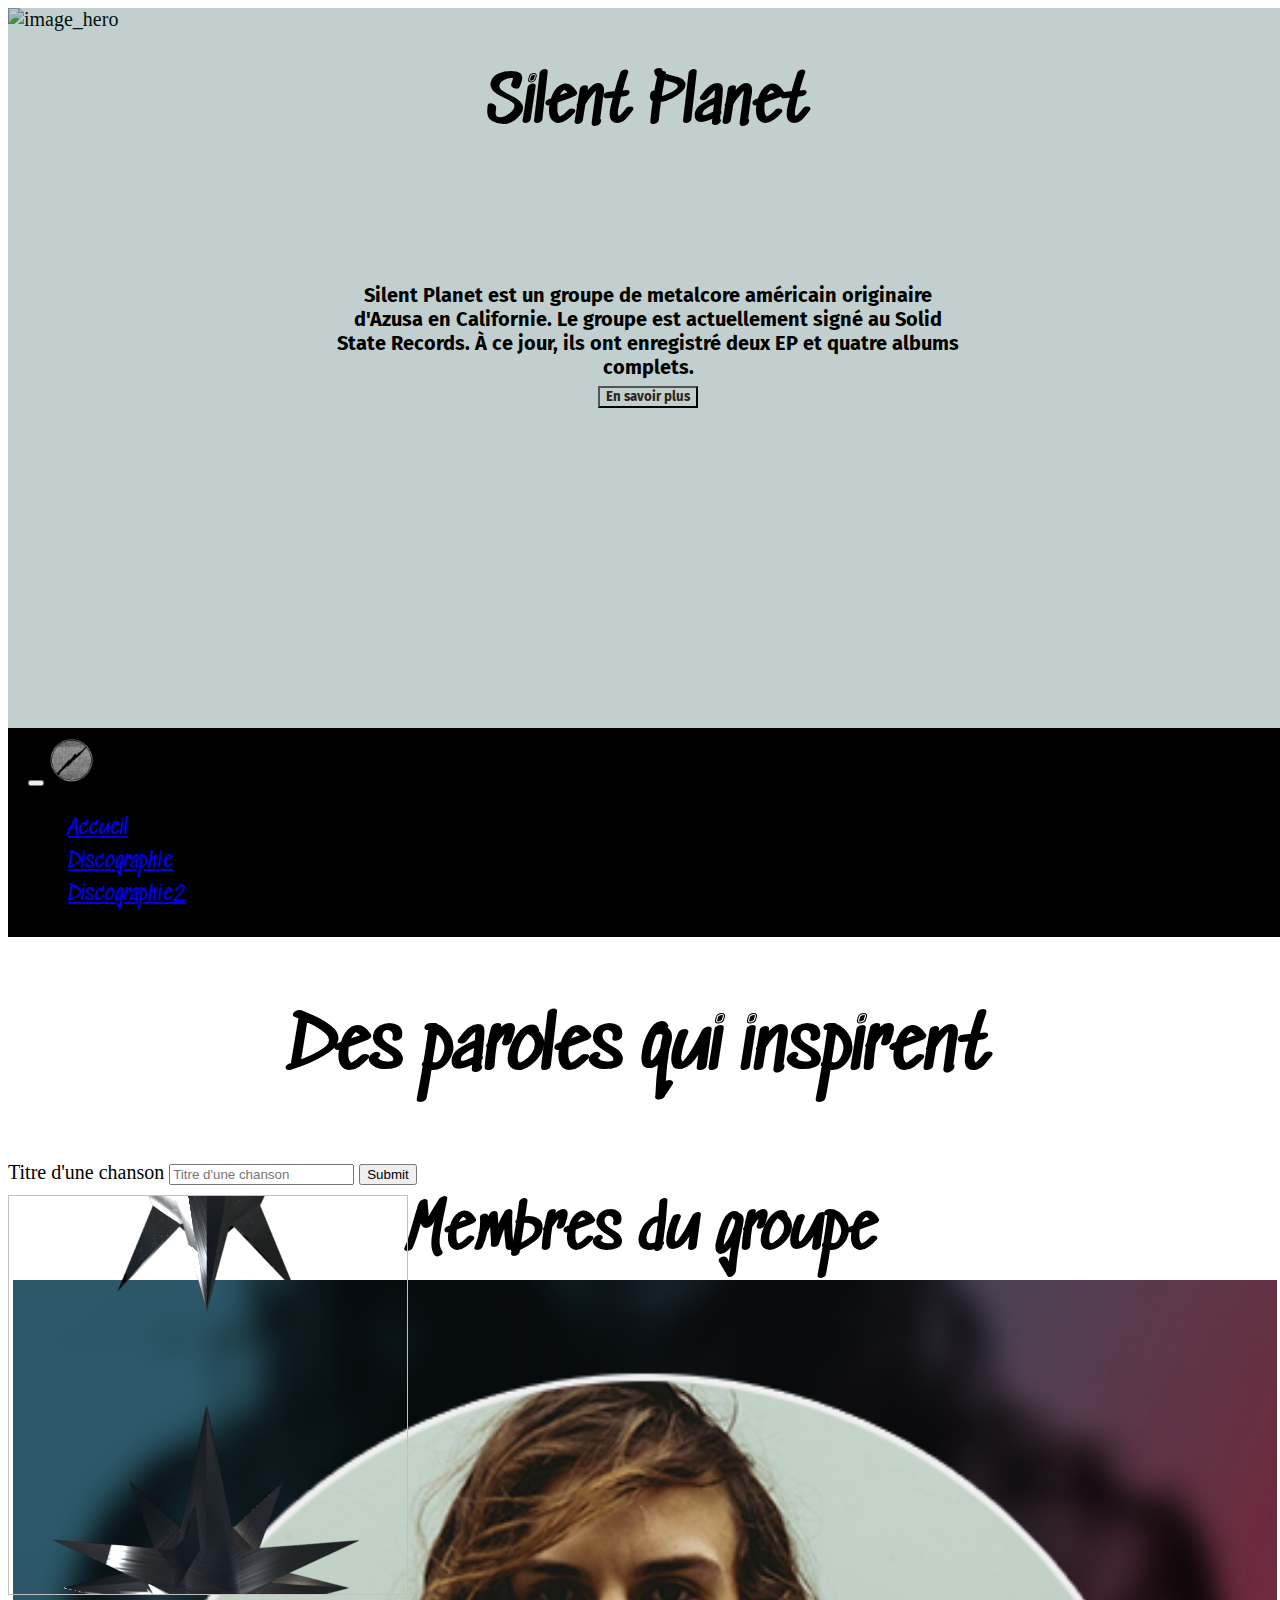
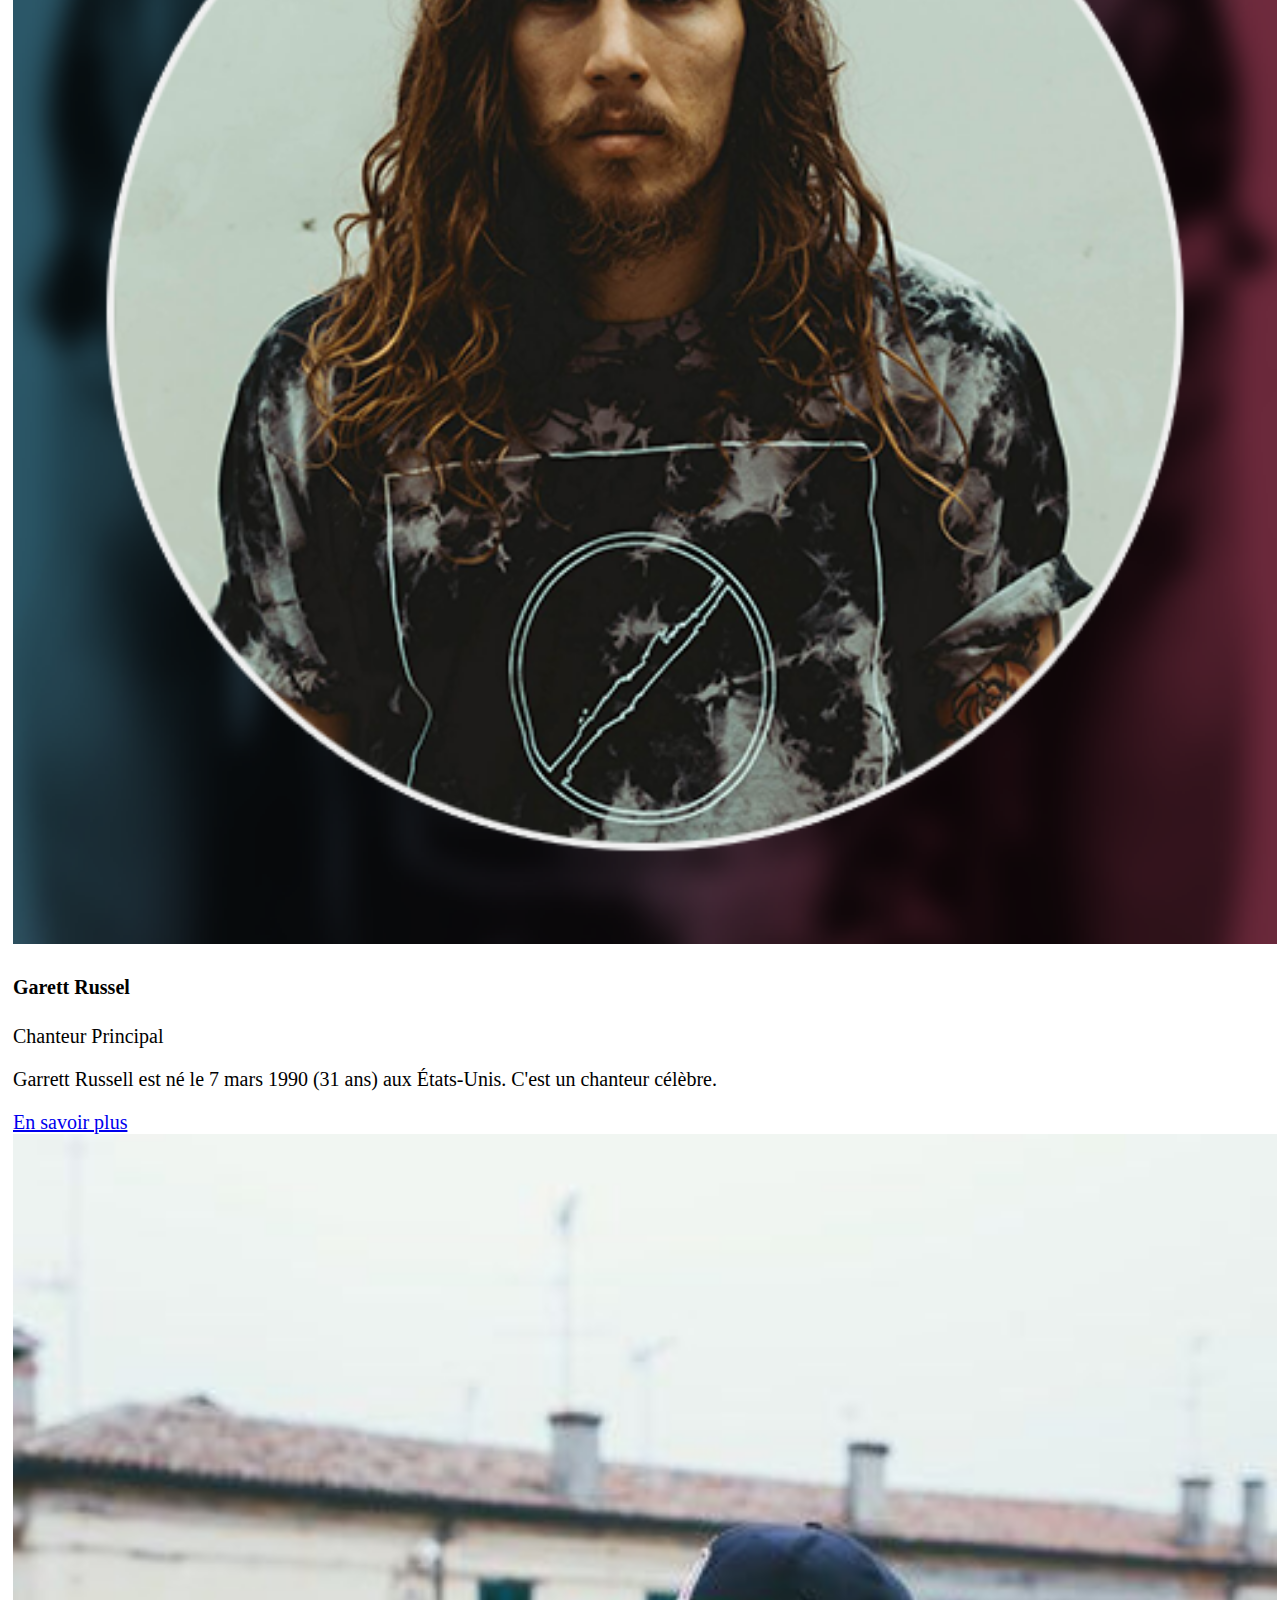
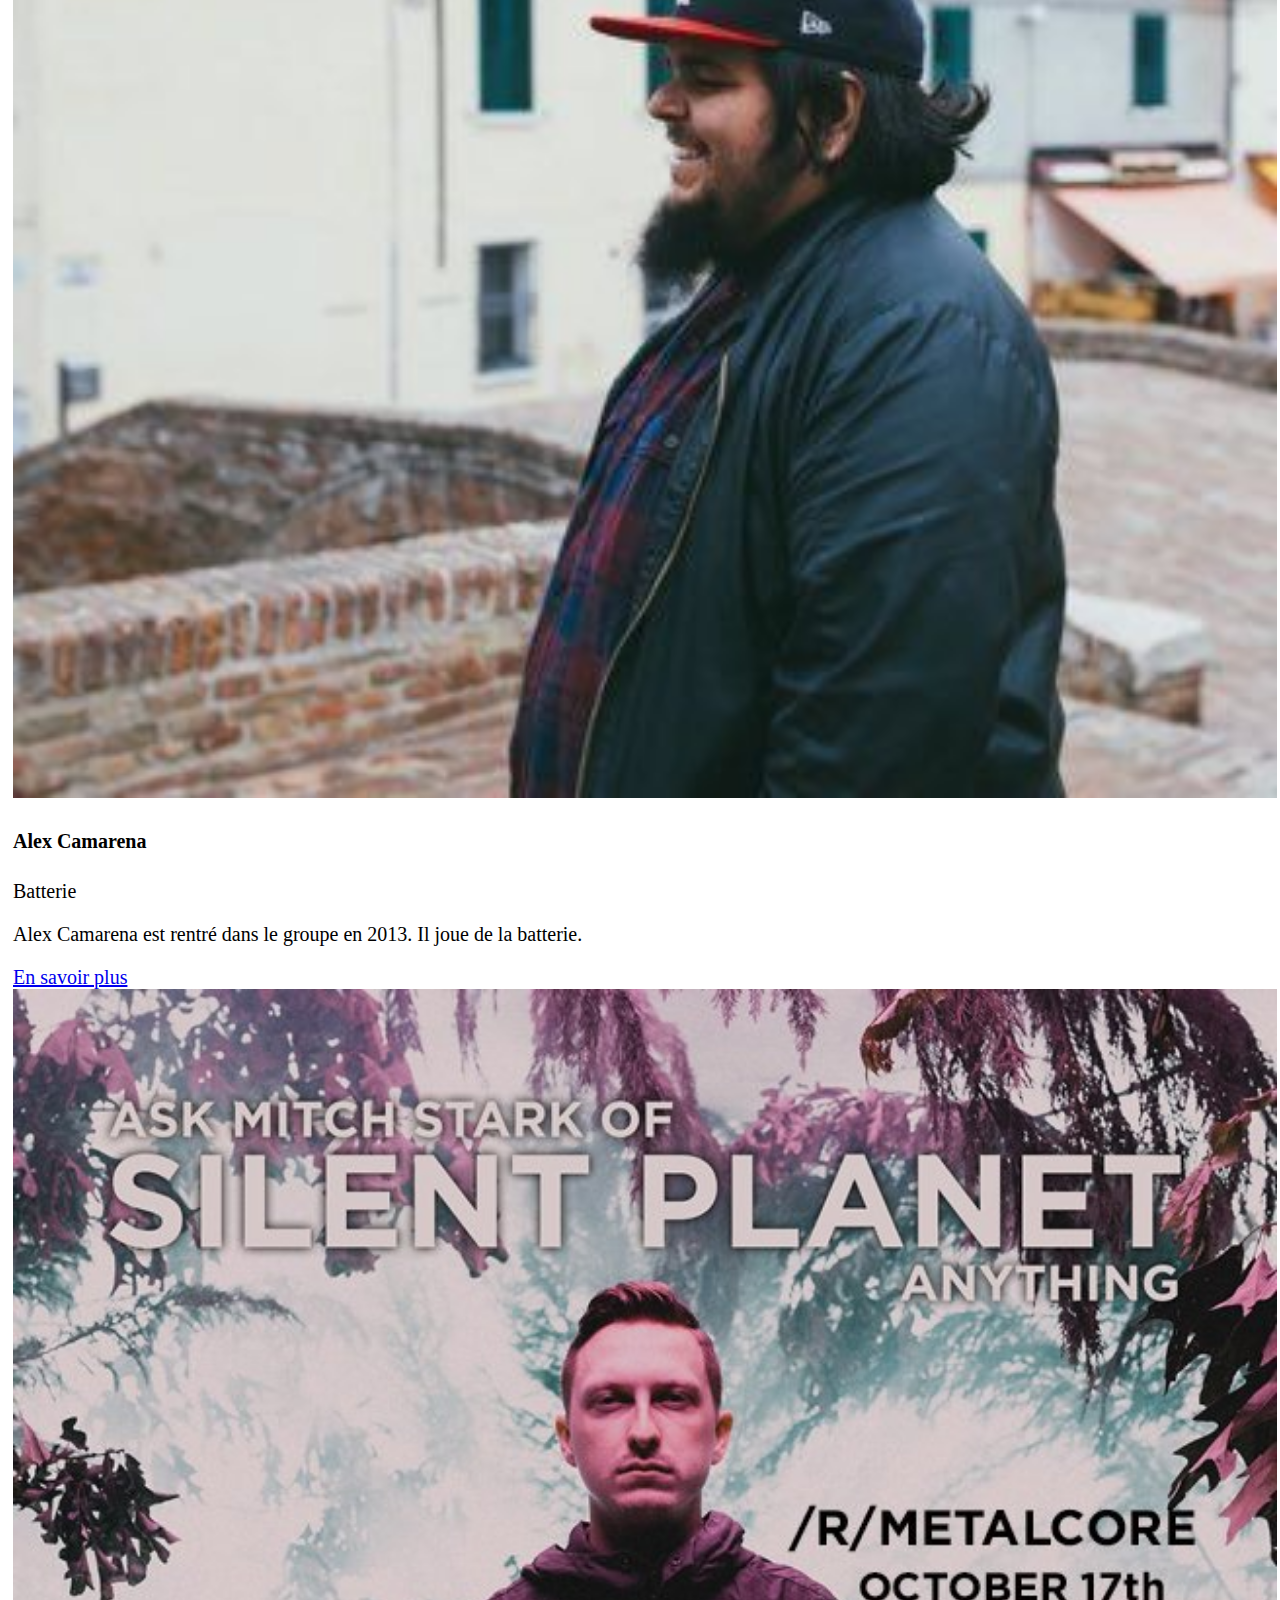
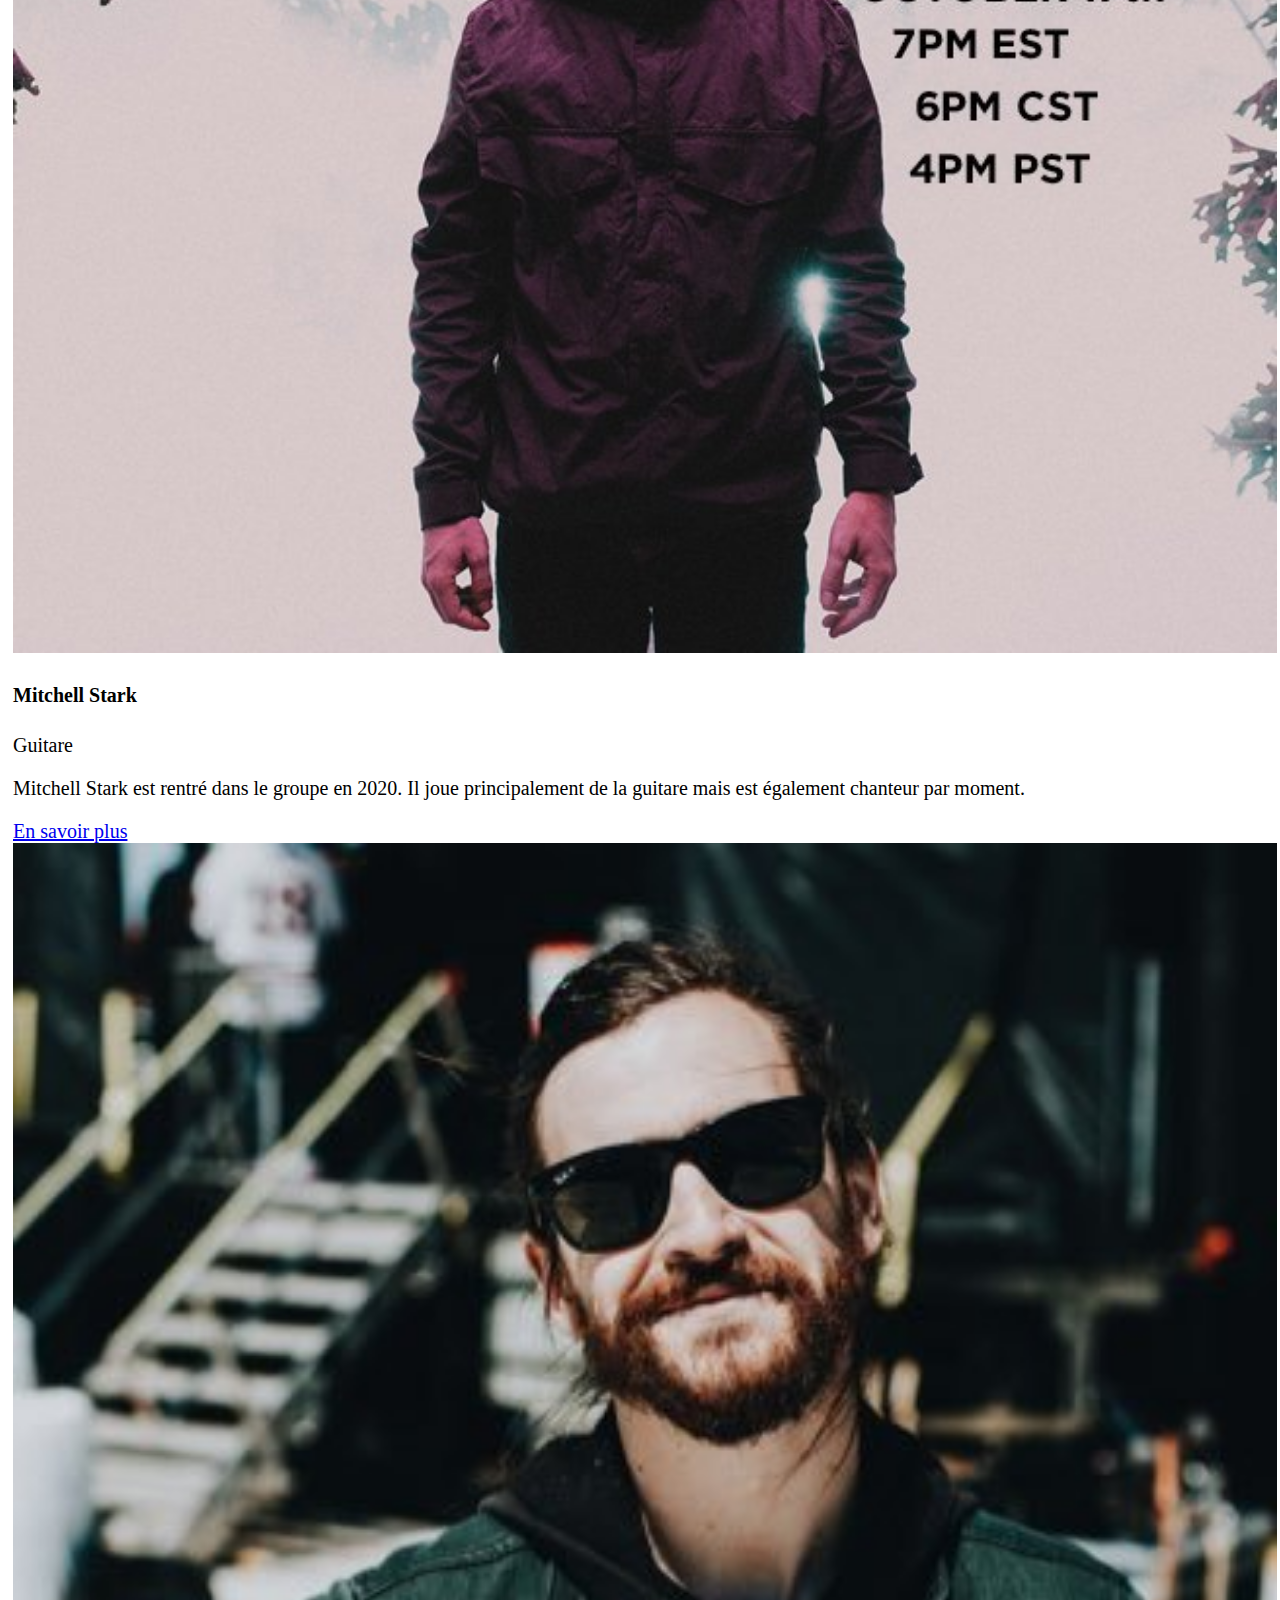
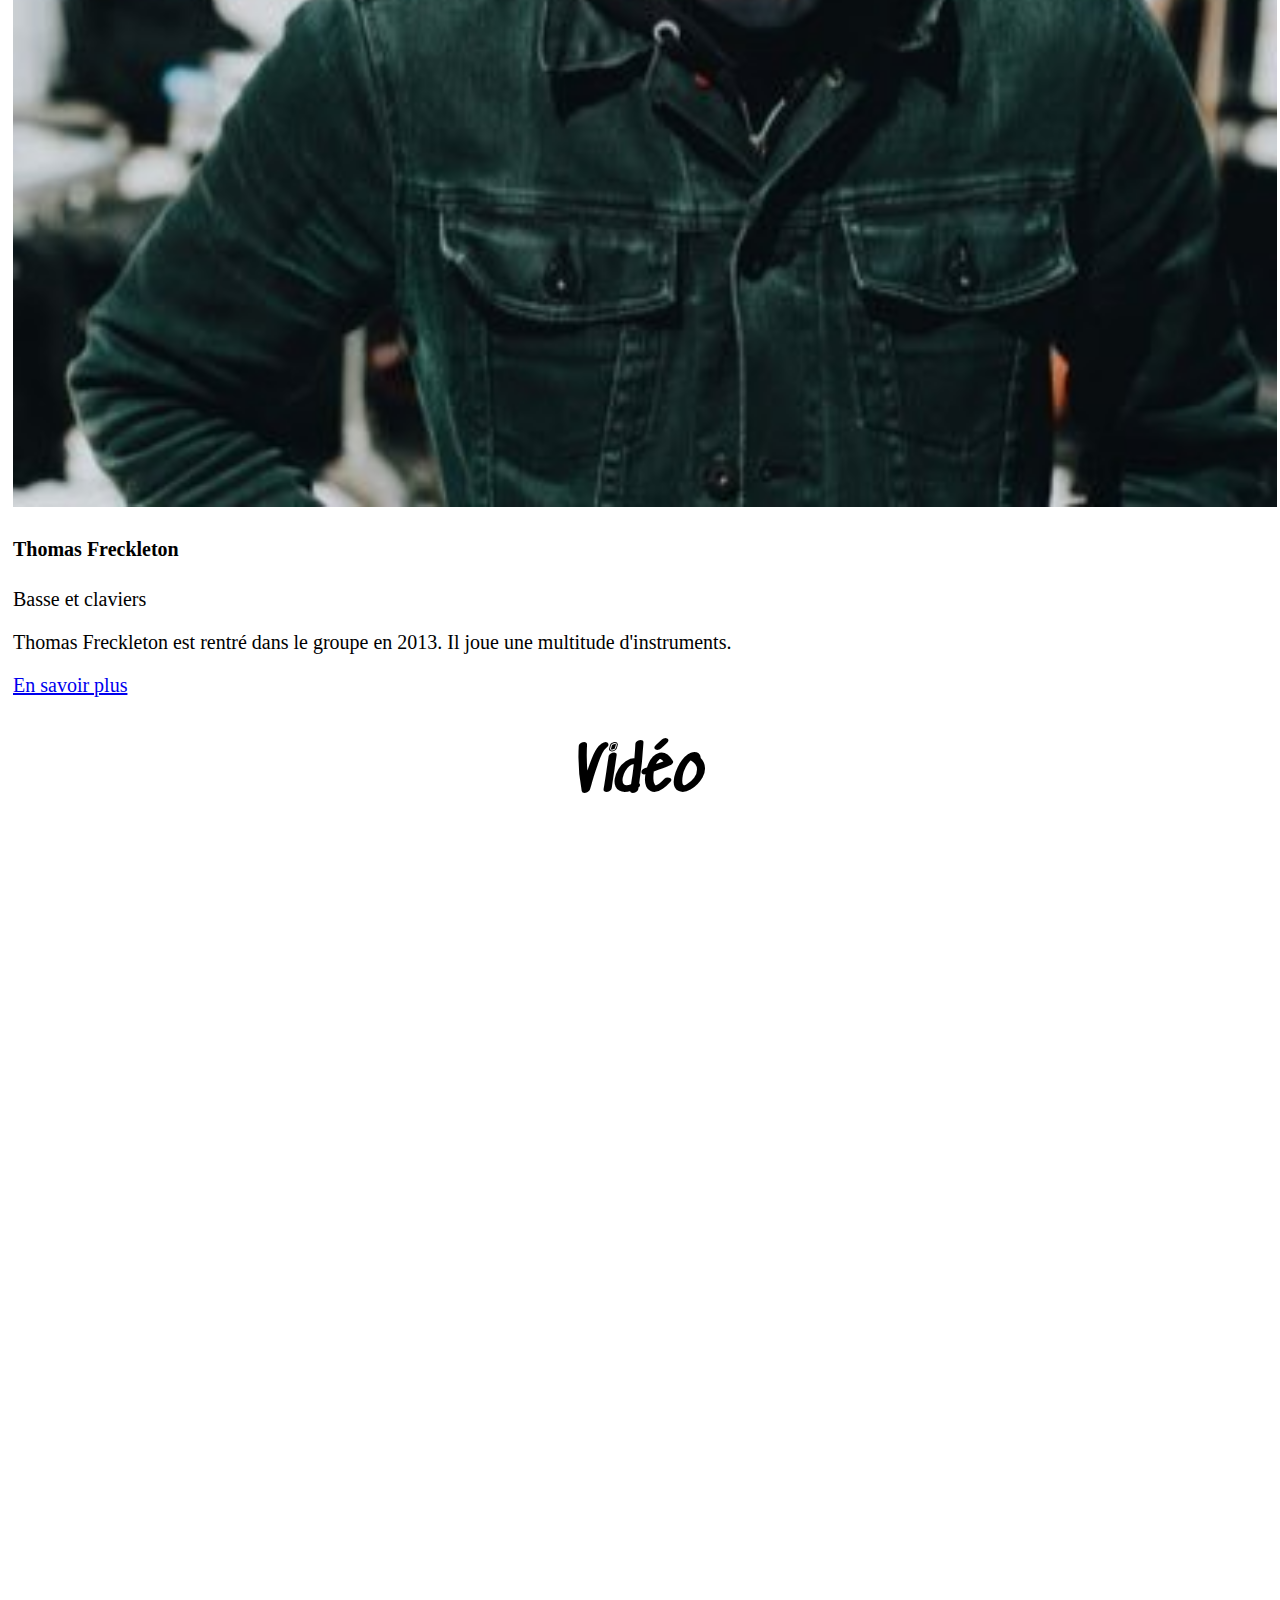
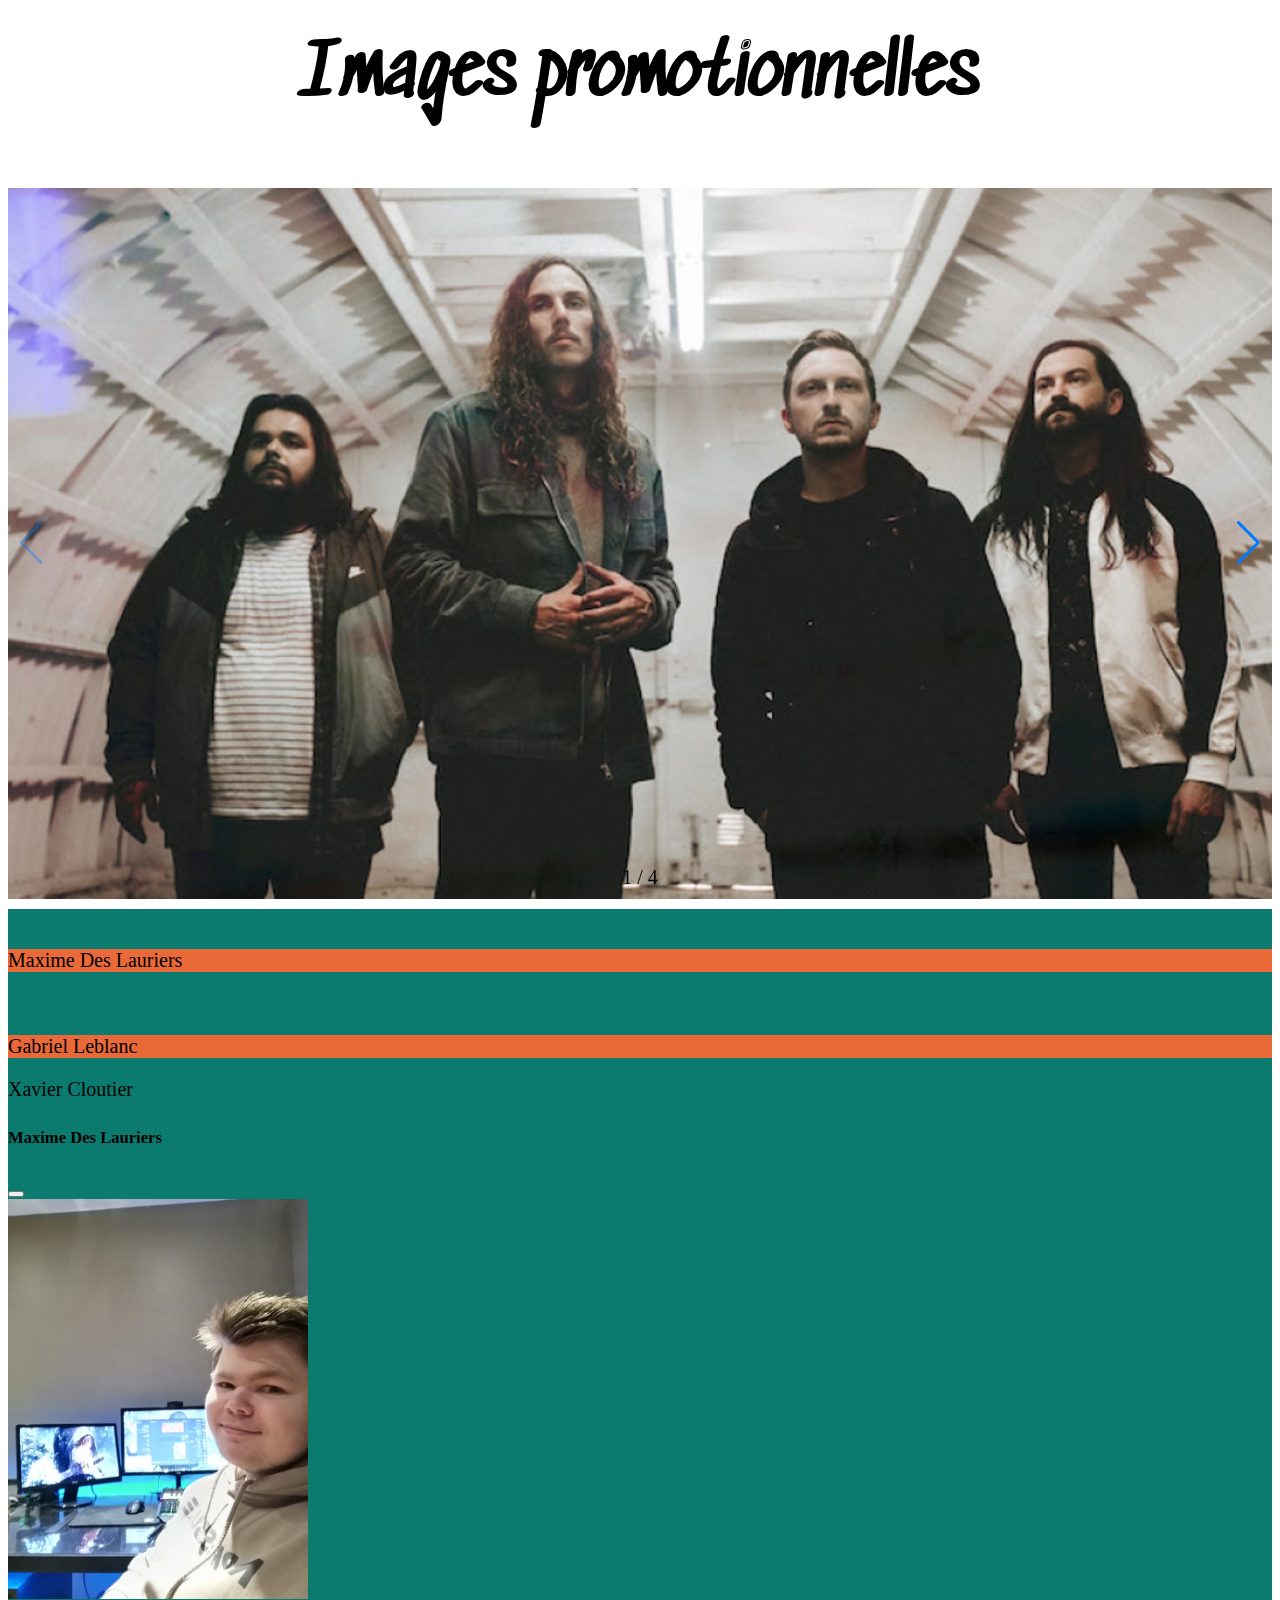
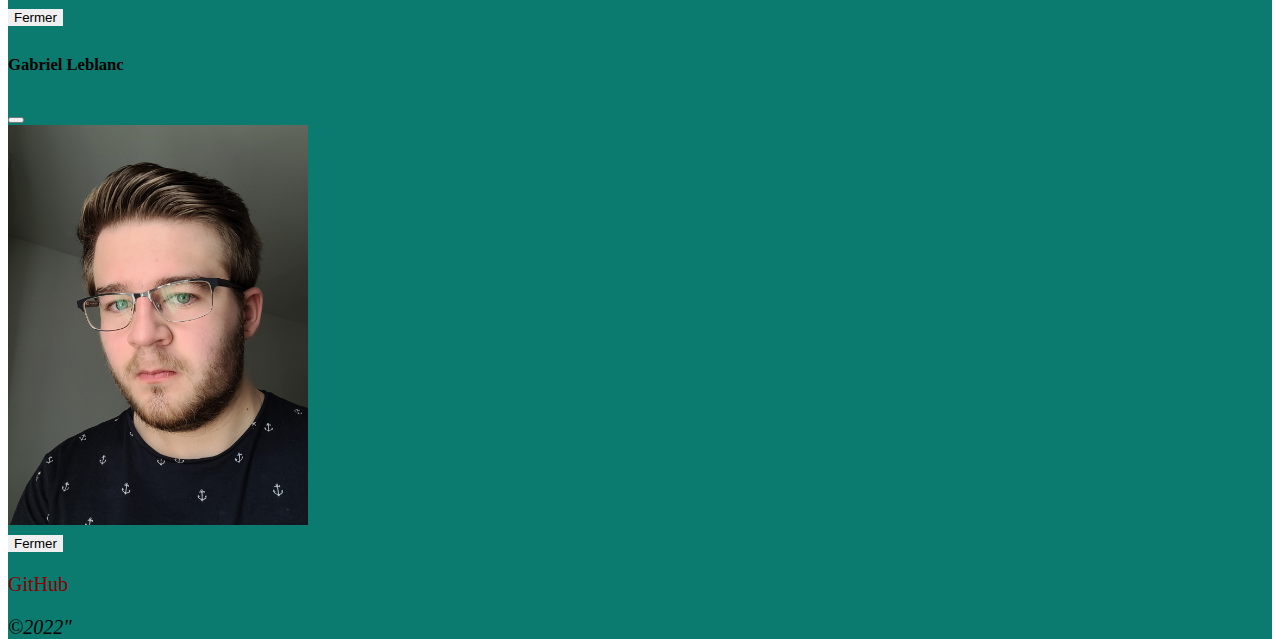
==== index.html @ 4e99cacd "Début" ====
<!DOCTYPE html>
<html lang="en">

<head>
    <meta charset="UTF-8">
    <meta http-equiv="X-UA-Compatible" content="IE=edge">
    <meta name="viewport" content="width=device-width, initial-scale=1.0">

    <link href="https://cdn.jsdelivr.net/npm/bootstrap@5.1.3/dist/css/bootstrap.min.css" rel="stylesheet"
        integrity="sha384-1BmE4kWBq78iYhFldvKuhfTAU6auU8tT94WrHftjDbrCEXSU1oBoqyl2QvZ6jIW3" crossorigin="anonymous">
    <link rel="stylesheet" href="https://unpkg.com/swiper/swiper-bundle.min.css" />

    <script src="https://cdn.jsdelivr.net/npm/bootstrap@5.1.3/dist/js/bootstrap.bundle.min.js"
        integrity="sha384-ka7Sk0Gln4gmtz2MlQnikT1wXgYsOg+OMhuP+IlRH9sENBO0LRn5q+8nbTov4+1p" crossorigin="anonymous">
    </script>

    
    
    <link rel="stylesheet" href="styles/main.css">
    <link rel="stylesheet" href="styles/home.css">

    <title>Accueil</title>
</head>

<body>

    <section class="hero">



        <picture class="picture_hero">

            <img src="img/Silent-Planet-credit-Kaytlin-Dargen v2.png" class="image_hero" id="image2" alt="image_hero">
            <source srcset="img/image_hero.jpg" alt="music" media="(orientation: landscape)">
            <img src="img/portrait.jpg" class="image_hero" id="image1" alt="image_hero">
        </picture>
        <div class="contrast"></div>

        <div class="container-fluid">
            <div class="row justify-content-start align-items-center">
                <div class="col-12 col-md-6 col-xxl-4 text-center" id="colonne-1">
                    <h1 class="nomBand">Silent Planet</h1>
                    <p class="description">Silent Planet est un groupe de metalcore américain originaire d'Azusa en
                        Californie.
                        Le groupe est actuellement signé au Solid State Records.
                        À ce jour, ils ont enregistré deux EP et quatre albums complets.</p>

                    <button id="myBtn">En savoir plus</button>
                </div>

            </div>
        </div>
    </section>

    <nav class="navbar sticky-top navbar-expand-sm navbar-dark">
        <button class="navbar-toggler" type="button" data-bs-toggle="collapse" data-bs-target="#toggleMobileMenu"
            aria-controls="toggleMobileMenu" aria-expanded="false" aria-label="Toggle navigation">
            <span class="navbar-toggler-icon"></span>
        </button>
        <a class="navbar-brand" href="index.html"><img src="img/logo.jpg" class="logo"></a>

        <div class="collapse navbar-collapse" id="toggleMobileMenu">
            <ul class="navbar-nav">
                <li class="nav-item">
                    <a class="nav-link active" href="index.html">Accueil</a>
                </li>
                <li class="nav-item">
                    <a class="nav-link" href="discographie.html">Discographie</a>
                </li>
                <li class="nav-item">
                    <a href="discographie2.html" class="nav-link">Discographie2</a>
                </li>
            </ul>
        </div>
    </nav>

    <section class="paroles_qui_inspirent">
        <h2>Des paroles qui inspirent</h2>
        <form>
            <label>Titre d'une chanson</label>
            <input type="text" placeholder="Titre d'une chanson">
            
            <input type="submit">
          </form>
        <div class="paroles">

        </div>
    </section>

    <section class="trigger_1">
        <aside>
            <div class="container-fluid">
                <div class="row coming-soon">
                    <div class="col-md-3 d-none d-md-block">
                        <img class="animation idle " alt="">
                    </div>
                </div>
            </div>
        </aside>
        <div class="col-md-9 d-md-block">
            <div class="container membre">
                <h1 id="membre">Membres du groupe</h1>
                <div class="row justify-content-center">
                    <div class="col-12 col-xl-6">
                        <div class="col-12">
                            <div class="card">
                                <img class="card-img-top" src="img/Garett Russell.png" alt="Card image cap">
                                <div class="card-body text-left">
                                    <h4 class="card-title">Garett Russel</h4>
                                    <p class="lead card-subtitle">Chanteur Principal</p>
                                    <p class="card-text">Garrett Russell est né le 7 mars 1990 (31 ans) aux États-Unis.
                                        C'est un chanteur célèbre.</p>
                                    <a href="https://www.instagram.com/silentgarrett/?hl=fr" class="btn btn-primary"
                                        id="savoir-plus">En savoir plus</a>
                                </div>
                            </div>
                        </div>
                    </div>
                    <div class="col-12 col-xl-6">
                        <div class="card">
                            <img class="card-img-top" src="img/Alex Camarena.jpg" alt="Card image cap">
                            <div class="card-body text-left">
                                <h4 class="card-title">Alex Camarena</h4>
                                <p class="lead card-subtitle">Batterie</p>
                                <p class="card-text">Alex Camarena est rentré dans le groupe en 2013. Il joue de la
                                    batterie.</p>

                                <a href="https://www.instagram.com/mralexrenec/?hl=fr" class="btn btn-primary"
                                    id="savoir-plus">En savoir plus</a>
                            </div>
                        </div>
                    </div>
                </div>
                <div class="row align-items-center justify-content-center">
                    <div class="col-12 col-xl-6">
                        <div class="card">
                            <img class="card-img-top" src="img/Mitchell Stark.jpg" alt="Card image cap">
                            <div class="card-body text-left">
                                <h4 class="card-title">Mitchell Stark</h4>
                                <p class="lead card-subtitle">Guitare</p>
                                <p class="card-text">Mitchell Stark est rentré dans le groupe en 2020. Il joue
                                    principalement de la guitare mais est également chanteur par moment.</p>

                                <a href="https://www.instagram.com/mitchastark/?hl=fr" class="btn btn-primary"
                                    id="savoir-plus">En savoir plus</a>
                            </div>
                        </div>
                    </div>
                    <div class="col-12 col-xl-6">
                        <div class="card">
                            <img class="card-img-top" src="img/Thomas Freckleton.jpg" alt="Card image cap">
                            <div class="card-body text-left">
                                <h4 class="card-title">Thomas Freckleton</h4>
                                <p class="lead card-subtitle">Basse et claviers</p>
                                <p class="card-text">Thomas Freckleton est rentré dans le groupe en 2013. Il joue une
                                    multitude d'instruments.</p>


                                <a href="https://www.instagram.com/thomasfrecks/?hl=fr" class="btn btn-primary"
                                    id="savoir-plus">En savoir plus</a>
                            </div>
                        </div>
                    </div>
                </div>
            </div>
        </div>

        
    </section>
    <section class="clip">
        <h1>Vidéo</h1>
        <div class="video">
            <iframe width="560" height="315" src="https://www.youtube.com/embed/BYYF1-Hv_tU"
                title="YouTube video player" frameborder="0"
                allow="accelerometer; autoplay; clipboard-write; encrypted-media; gyroscope; picture-in-picture"
                allowfullscreen></iframe>
        </div>
    </section>

    <section class="promotion">
        <h2>Images promotionnelles</h2>

        <body>
            <!-- Swiper -->
            <div class="swiper mySwiper">
                <div class="swiper-wrapper">
                    <div class="swiper-slide"><img src="img/ad1.jpg" alt=""></div>
                    <div class="swiper-slide"><img src="img/ad2.jpg" alt=""></div>
                    <div class="swiper-slide"><img src="img/ad3.jpg" alt=""></div>
                    <div class="swiper-slide"><img src="img/ad4.jpg" alt=""></div>

                </div>
                <div class="swiper-button-next"></div>
                <div class="swiper-button-prev"></div>
                <div class="swiper-pagination swiper-pagination swiper-pagination-bullets swiper-pagination-horizontal">
                </div>
            </div>

    </section>

    <footer>
        <div class="container">
            <div class="row text-center">
                <div class="col-12 col-lg-6 text-lg-left">
                    <p type="button" class="btn btn-primary credit" data-bs-toggle="modal"
                        data-bs-target="#exampleModal">Maxime Des Lauriers</p>
                    </br>
                    <p type="button" class="btn btn-primary credit" data-bs-toggle="modal"
                        data-bs-target="#exampleModal2">Gabriel Leblanc</p>
                    <p>Xavier Cloutier</p>
                </div>

                <div class="modal fade" id="exampleModal" tabindex="-1" aria-labelledby="exampleModalLabel"
                    aria-hidden="true">
                    <div class="modal-dialog">
                        <div class="modal-content">
                            <div class="modal-header">
                                <h5 class="modal-title" id="exampleModalLabel">Maxime Des Lauriers</h5>
                                <button type="button" class="btn-close" data-bs-dismiss="modal"
                                    aria-label="Close"></button>
                            </div>
                            <div class="modal-body">
                                <img src="img/Maxime Des Lauriers.jpg" class="modal-content" id="img01">
                            </div>
                            <div class="modal-footer">
                                <button type="button" class="btn btn-secondary" data-bs-dismiss="modal">Fermer</button>

                            </div>
                        </div>
                    </div>
                </div>
                <div class="modal fade" id="exampleModal2" tabindex="-1" aria-labelledby="exampleModalLabel"
                    aria-hidden="true">
                    <div class="modal-dialog">
                        <div class="modal-content">
                            <div class="modal-header">
                                <h5 class="modal-title" id="exampleModalLabel">Gabriel Leblanc</h5>
                                <button type="button" class="btn-close" data-bs-dismiss="modal"
                                    aria-label="Close"></button>
                            </div>
                            <div class="modal-body">
                                <img src="img/gabriel_leblanc.jpg" class="modal-content" id="img01">
                            </div>
                            <div class="modal-footer">
                                <button type="button" class="btn btn-secondary" data-bs-dismiss="modal">Fermer</button>

                            </div>
                        </div>
                    </div>
                </div>

                <div class="col-12 col-lg-6 text-lg-right">
                    <p>
                        <a class="url" href="https://github.com/MDLauriers36/maxime-gabriel-megazord"
                            target="_blank">GitHub</a>
                    </p>
                    <i>©2022"</i>
                </div>
            </div>
        </div>
    </footer>

    <script src="https://unpkg.com/swiper/swiper-bundle.min.js"></script>
    <script src="https://cdnjs.cloudflare.com/ajax/libs/gsap/3.10.0/gsap.min.js"></script>
<script src="https://cdnjs.cloudflare.com/ajax/libs/gsap/3.10.0/ScrollTrigger.min.js"></script>

    <script src="scripts/home.js"></script>
    <script>
        var swiper = new Swiper(".mySwiper", {
            pagination: {
                el: ".swiper-pagination",
                type: "fraction",
                dynamicBullets: true,
            },
            navigation: {
                nextEl: ".swiper-button-next",
                prevEl: ".swiper-button-prev",
            },
        });
    </script>

</body>

</html>
---- styles/main.css ----
@import url('https://fonts.googleapis.com/css2?family=Fira+Sans:ital,wght@1,300&display=swap');
@import url('https://fonts.googleapis.com/css2?family=Sedgwick+Ave&display=swap');

:root {
    --yellow: #F0BB3C;
    --orange: #E96938;
    --turquoise: #0B7B6F;
    --dark-turquoise: #07443D;
    --dark-grey: #2E241A;
    --fira: 'Fira Sans', sans-serif;
    --sedgwick: 'Sedgwick Ave', cursive;
}

body {
    font-size: 20px;
}

h1, .title-1 {
    font-size: 80px;
    font-family: var(--sedgwick);
}

h2, .title-2 {
    font-size: 70px;
    font-family: var(--sedgwick);
}

h3, .title-3 {
    font-size: 60px;
    font-family: var(--sedgwick);
}
---- styles/home.css ----
@import url("main.css");
@import 'swiper/css';

html {
    height: 100%;
    width: 100vw;
}

.nomBand {
    padding-top: 20px;
}

.hero {
    width: 100vw;
    height: 100vh;
    overflow: hidden;
    position: relative;
}

.normal {
    width: 100vw;
    overflow: hidden;
    position: relative;
}

.hero picture {
    height: 100%;
    width: 100%;
}

.hero img {
    width: 100%;
    height: 100%;
    object-fit: cover;
    object-position: 45% 0%;
}

.image_hero {
    width: 100%;
    height: auto;
}

section {
    position: relative;
}

#image1 {
    display: block;
}

#image2 {
    display: block;
    position: relative;
}

.contrast {
    width: 100%;
    height: 100%;
    background-color: var(--dark-turquoise);
    display: block;
    position: absolute;
    opacity: 25%;
    top: 0;
    left: 0;
    right: 0;
    bottom: 0;
    pointer-events: none
}

.container-fluid {
    width: 100%;
    height: 100%;
    position: absolute;
    padding-left: 0px;
    padding-right: 0px;
    top: 0;
    left: 0;
    right: 0;
    bottom: 0;
}

.hero .row {
    width: 100%;
    height: 100%;
    margin: 0;
}

#colonne-1 {
    width: 100%;
    height: 100%;
    padding: 0;
}

h1 {
    text-align: center;
    top: 1em;
    font-size: 3em;
}

h2 {
    text-align: center;
}

.description {
    position: relative;
    text-align: center;
    top: 5em;
    z-index: 10;
    color: black;
    width: 50%;
    margin: auto;
    font-family: var(--fira);
    font-weight: bolder;
}

#myBtn {
    display: block;
    position: relative;
    margin: auto;
    top: 8em;
    background-color: transparent;
    color: var(--dark-grey);
    font-family: var(--fira);
    font-weight: bold;
}

.navbar {
    background-color: black;
    width: 100vw;
    padding: 10px 20px;
}

.nav-item {
    font-family: var(--sedgwick);
    padding-top: 8px;
}

.logo {
    height: 45px;
}

.card {
    width: 100%;
    margin: 0px 5px;
}

.card-img-top {
    width: 100%;
}

footer {
    background-color: var(--turquoise);
    margin: 10px 0px;
    padding-top: 20px;
    width: 100%;
}

section {
    width: 100%;
}

.url {
    text-decoration: none;
    color: darkred;
}

.url:hover {
    color: azure;
}

.coming-soon {
    justify-content: flex-end;
}

#savoir-plus {
    justify-content: center;
    width: 100%;
}

.video {
    position: relative;
    overflow: hidden;
    width: 100%;
    padding-top: 56.25%;
}

iframe {
    position: absolute;
    top: 0;
    left: 0;
    bottom: 0;
    right: 0;
    width: 100%;
    height: 100%;
}

h2 {
    padding: 10px 0px;
}

.btn {
    border: none;
}

.btn-primary {
    border: none;
}

.credit {
    background-color: var(--orange);
    transition: 0.3s;
}

.credit:hover {
    background-color: var(--orange);
    font-size: 100%;
}

.swiper {
    position: relative;
    overflow: hidden;
    width: 100%;
}

.swiper-slide {
    text-align: center;
    font-size: 18px;
    background: #fff;
    align-items: center;
    aspect-ratio: auto 16 / 9;
}

.swiper-slide img {
    display: block;
    margin: auto;
    width: 100%;
    height: 100%;
    object-fit: cover;
}

.swiper-pagination-fraction,
.swiper-pagination-custom,
.swiper-horizontal>.swiper-pagination-bullets,
.swiper-pagination-bullets.swiper-pagination-horizontal {
    bottom: 10px;
    left: 0;
    width: 100%;
}

#img01 {
    width: 300px;

    margin: auto;
}

#membre {
    margin: 10px 0px;
}

.animation{
    width: 100%;
    position: sticky;
}

.idle .scroll-up .scroll-down {
    width: 400px;
    height: 400px;
    position: fixed;
    top: 15%;
    right: 1vw;
}
.idle {
    background-image: url(../img/Max\ -\ idle.png);
    background-position: center;
    width: 400px;
    height: 400px;
    animation: spritesheet2 1s steps(24) infinite;
    position: fixed;
    
}

.scroll-up {
    background-image: url(../img/Max\ -\ haut.png);
    background-position: center;
    width: 400px;
    height: 400px;
    animation: spritesheet 2s steps(48) infinite;
    position: fixed;
}
  
.scroll-down {
    background-image: url(../img/Max\ -\ back.png);
    background-position: center;
    width: 400px;
    height: 400px;
    animation: spritesheet 2s steps(48) infinite;
    
}

@keyframes spritesheet {
    from { background-position: 0 0; }
    to { background-position: 0 -20160px; }
}
@keyframes spritesheet2 {
    from { background-position: 0 0; }
    to { background-position: 0 -10080px; }
}
@media (orientation: landscape) {
    #image2 {
        display: block;
    }

    #image1 {
        display: none;
    }

    .hero {
        height: 56.25vw;
    }
}

@media (orientation: portrait) {
    #image1 {
        display: block;
    }

    #image2 {
        display: none;
    }

    .description {
        color: white;
        text-align: center;
    }

    h1 {
        color: white;
    }
}
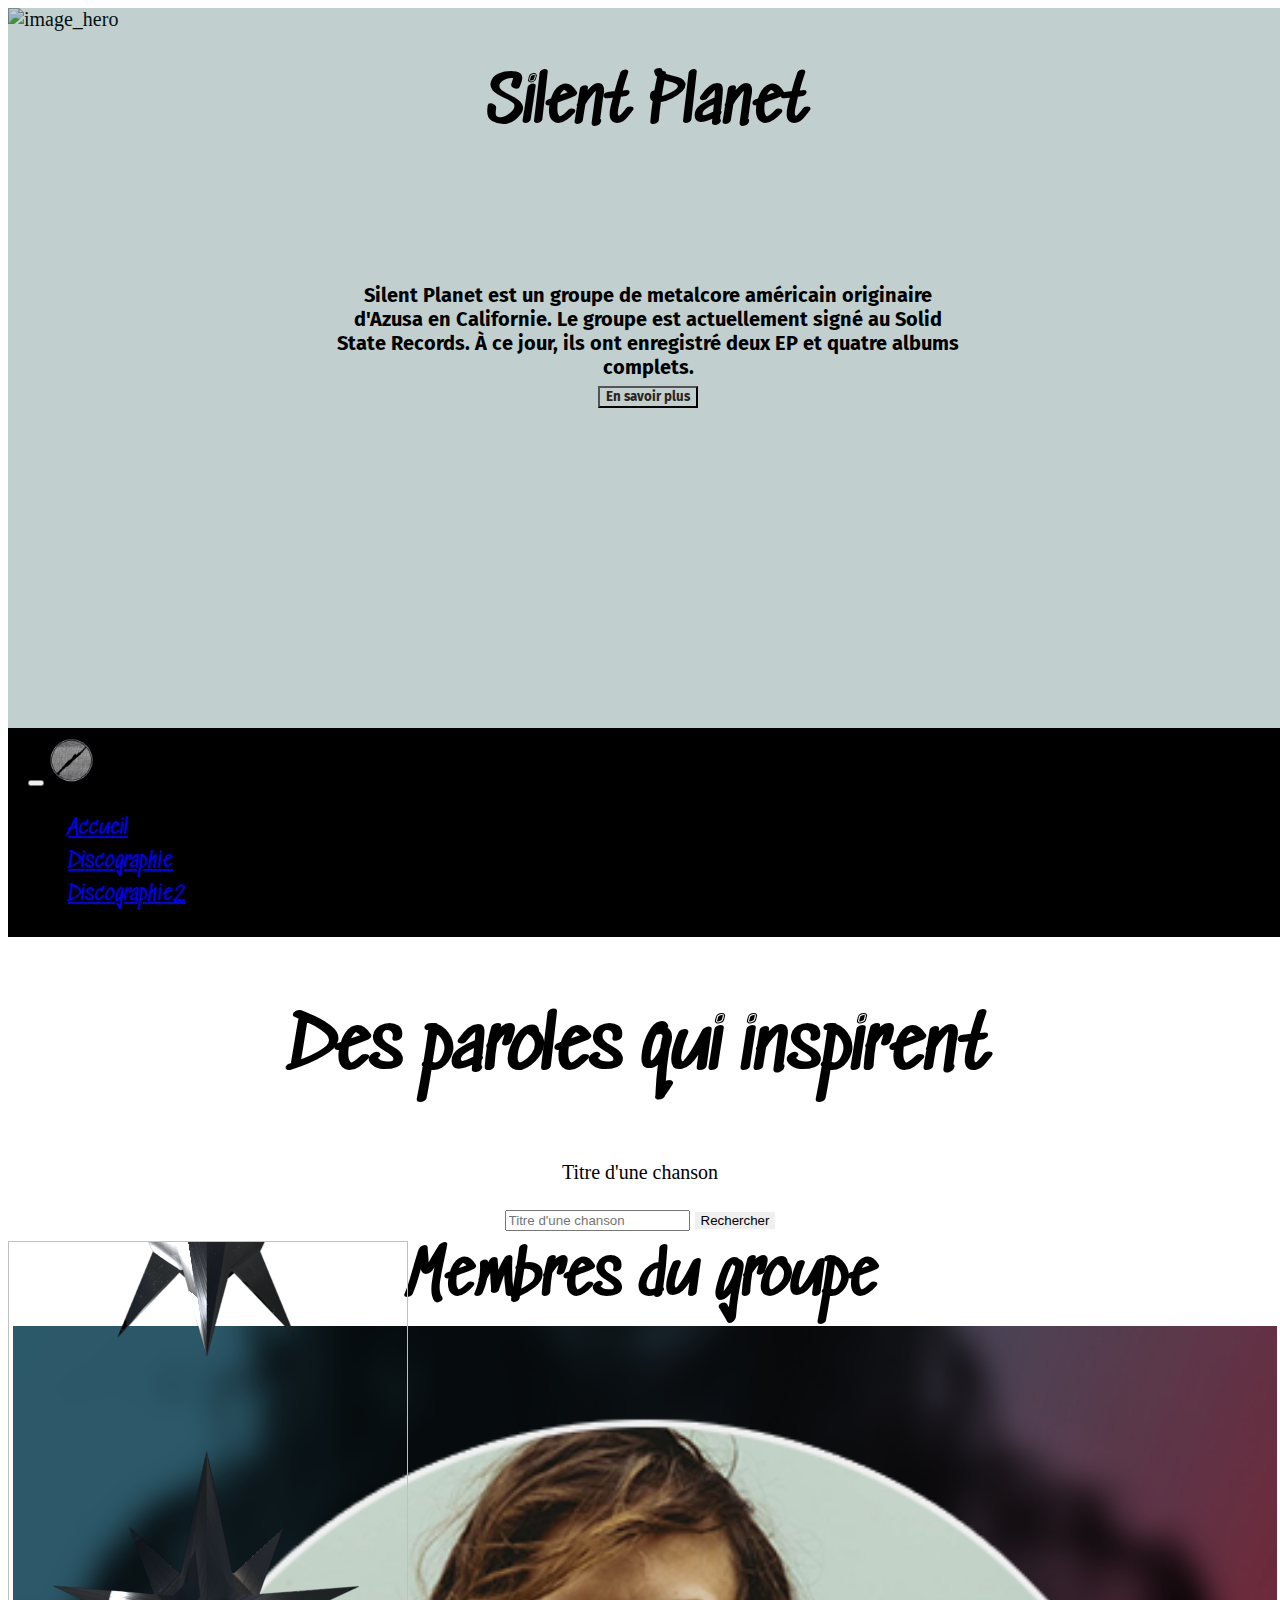
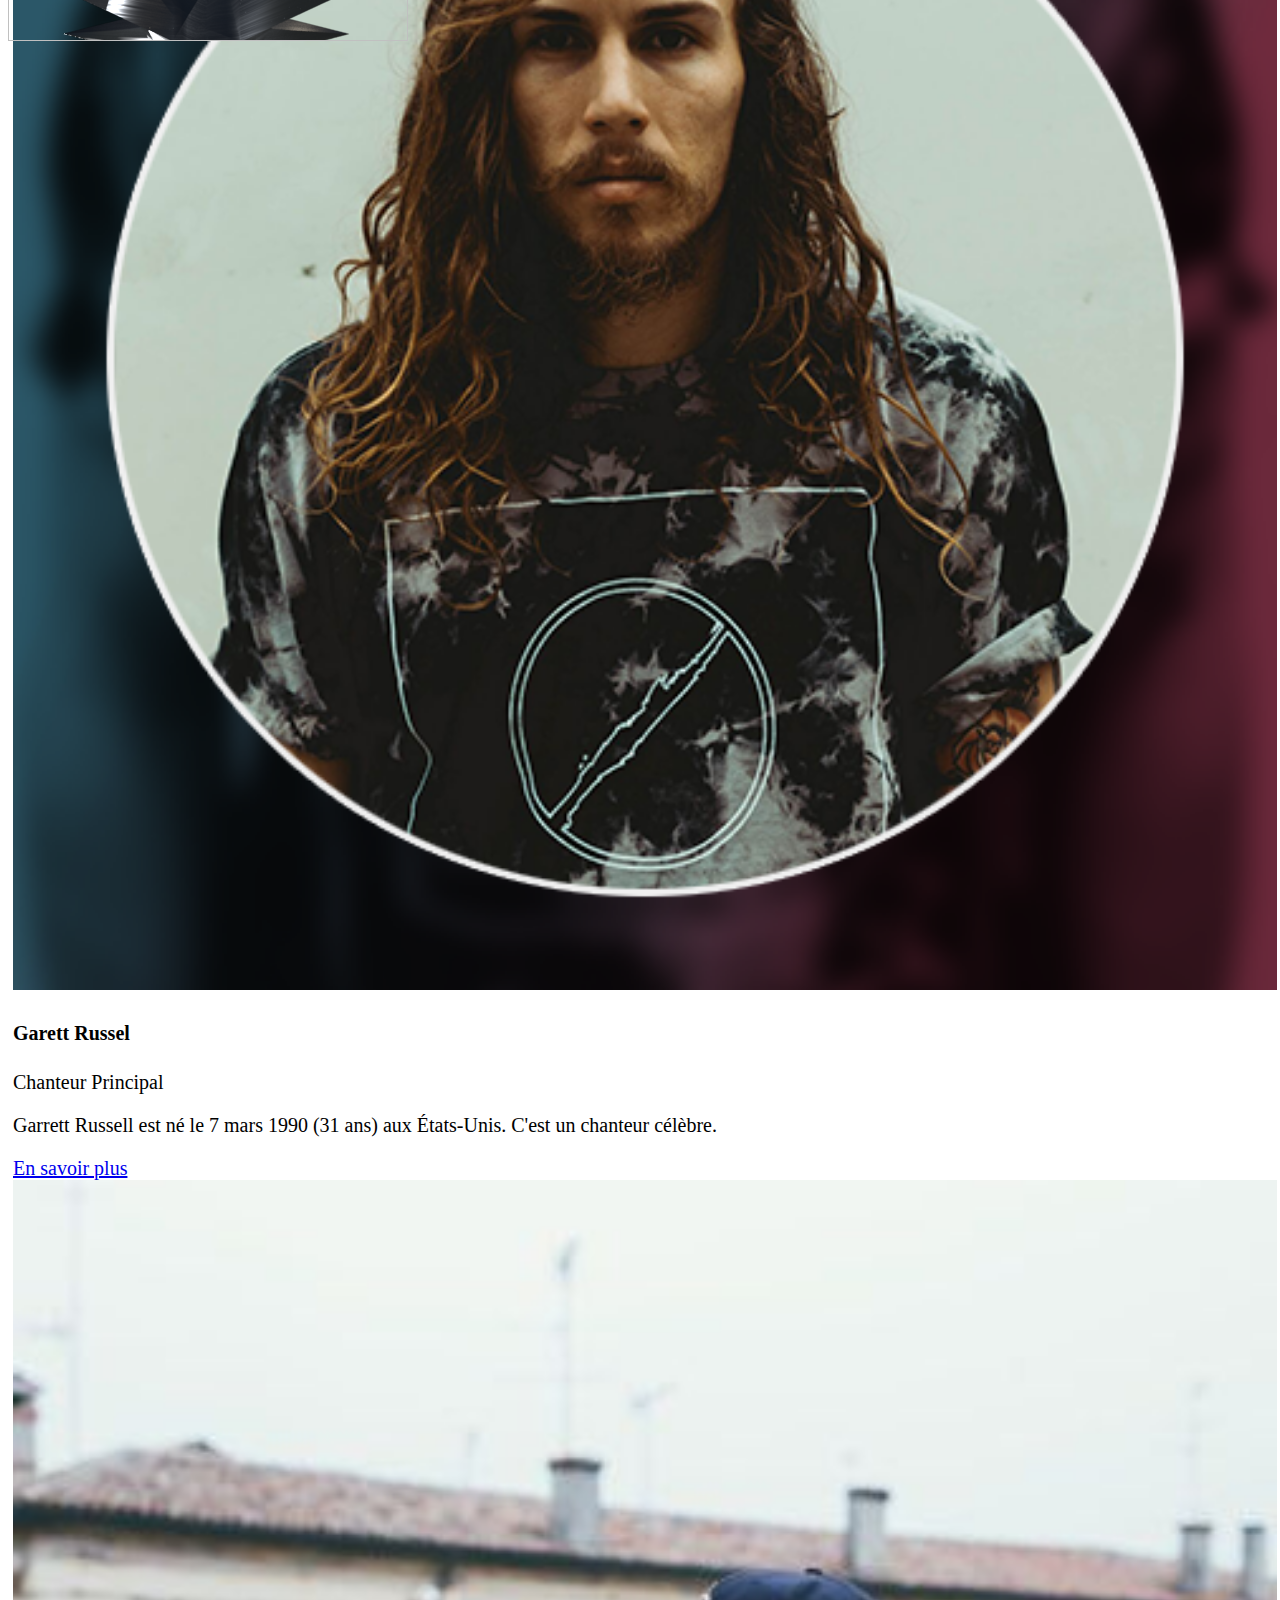
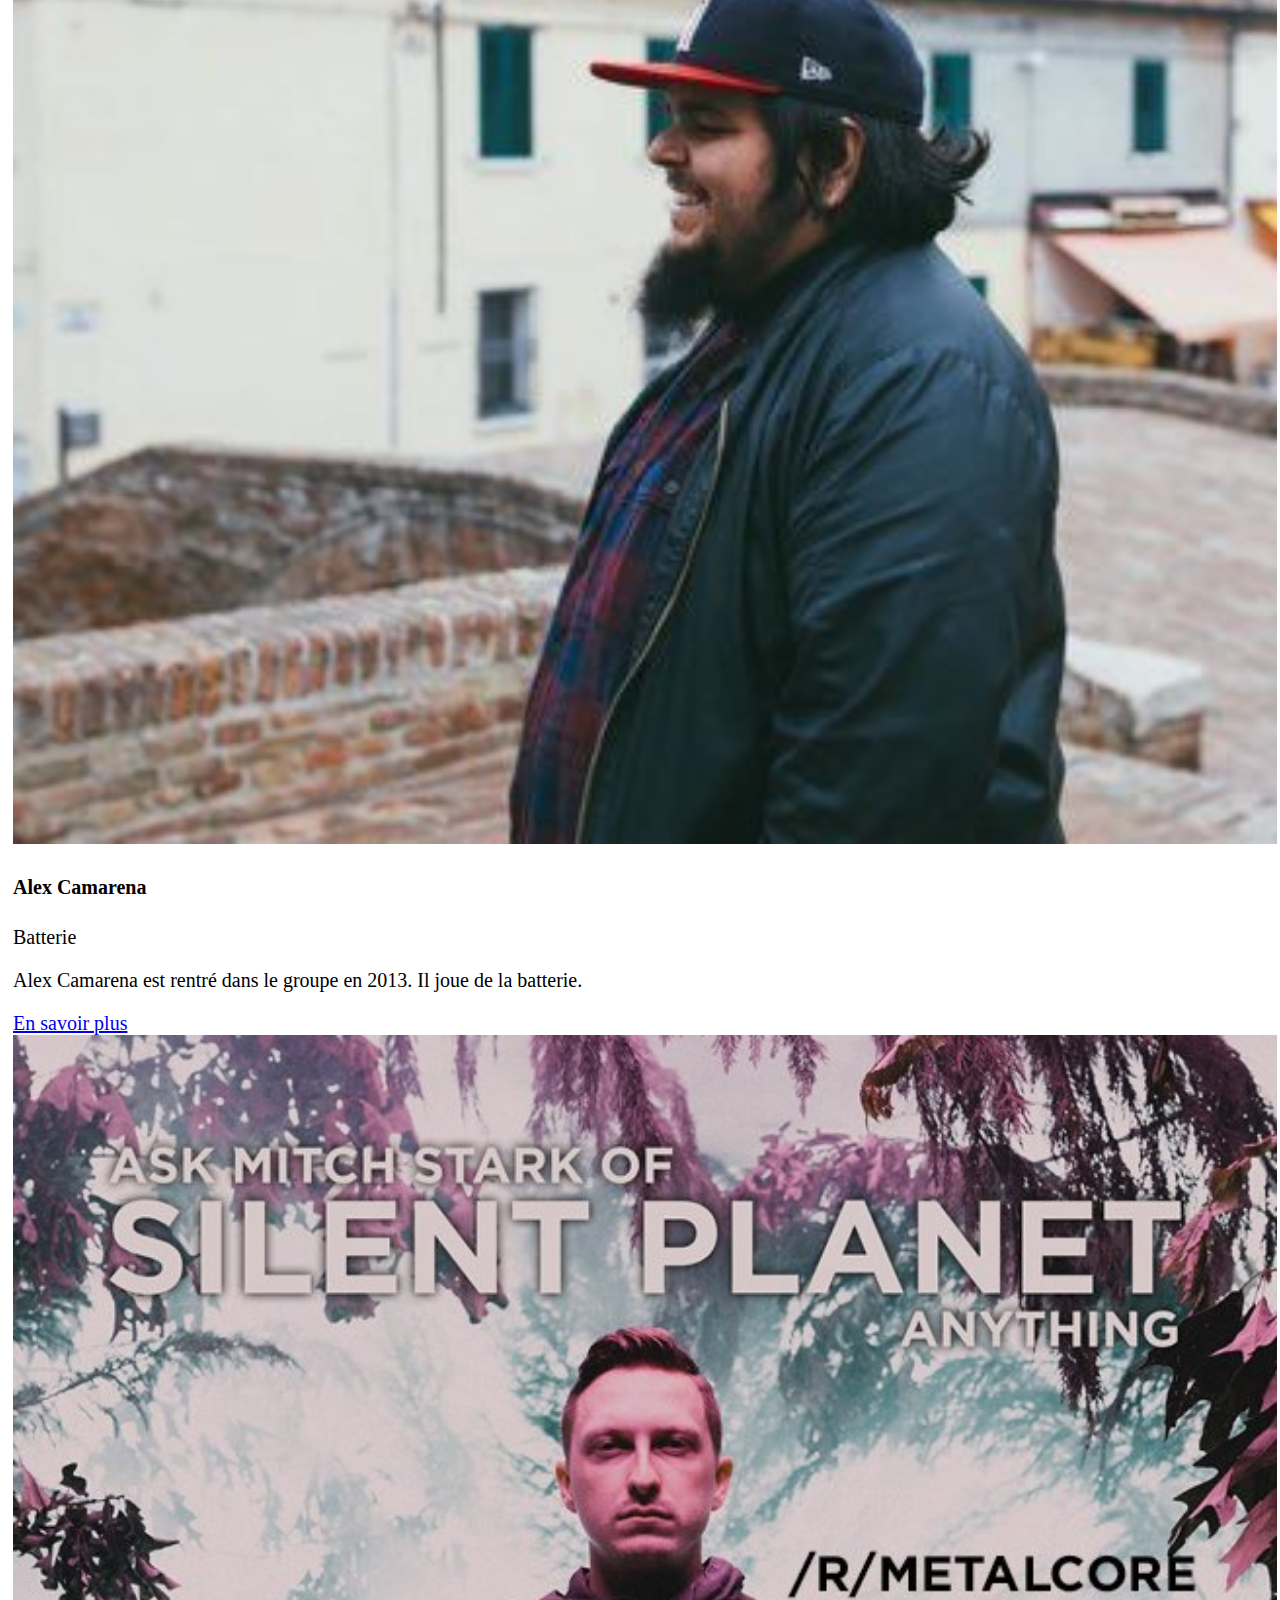
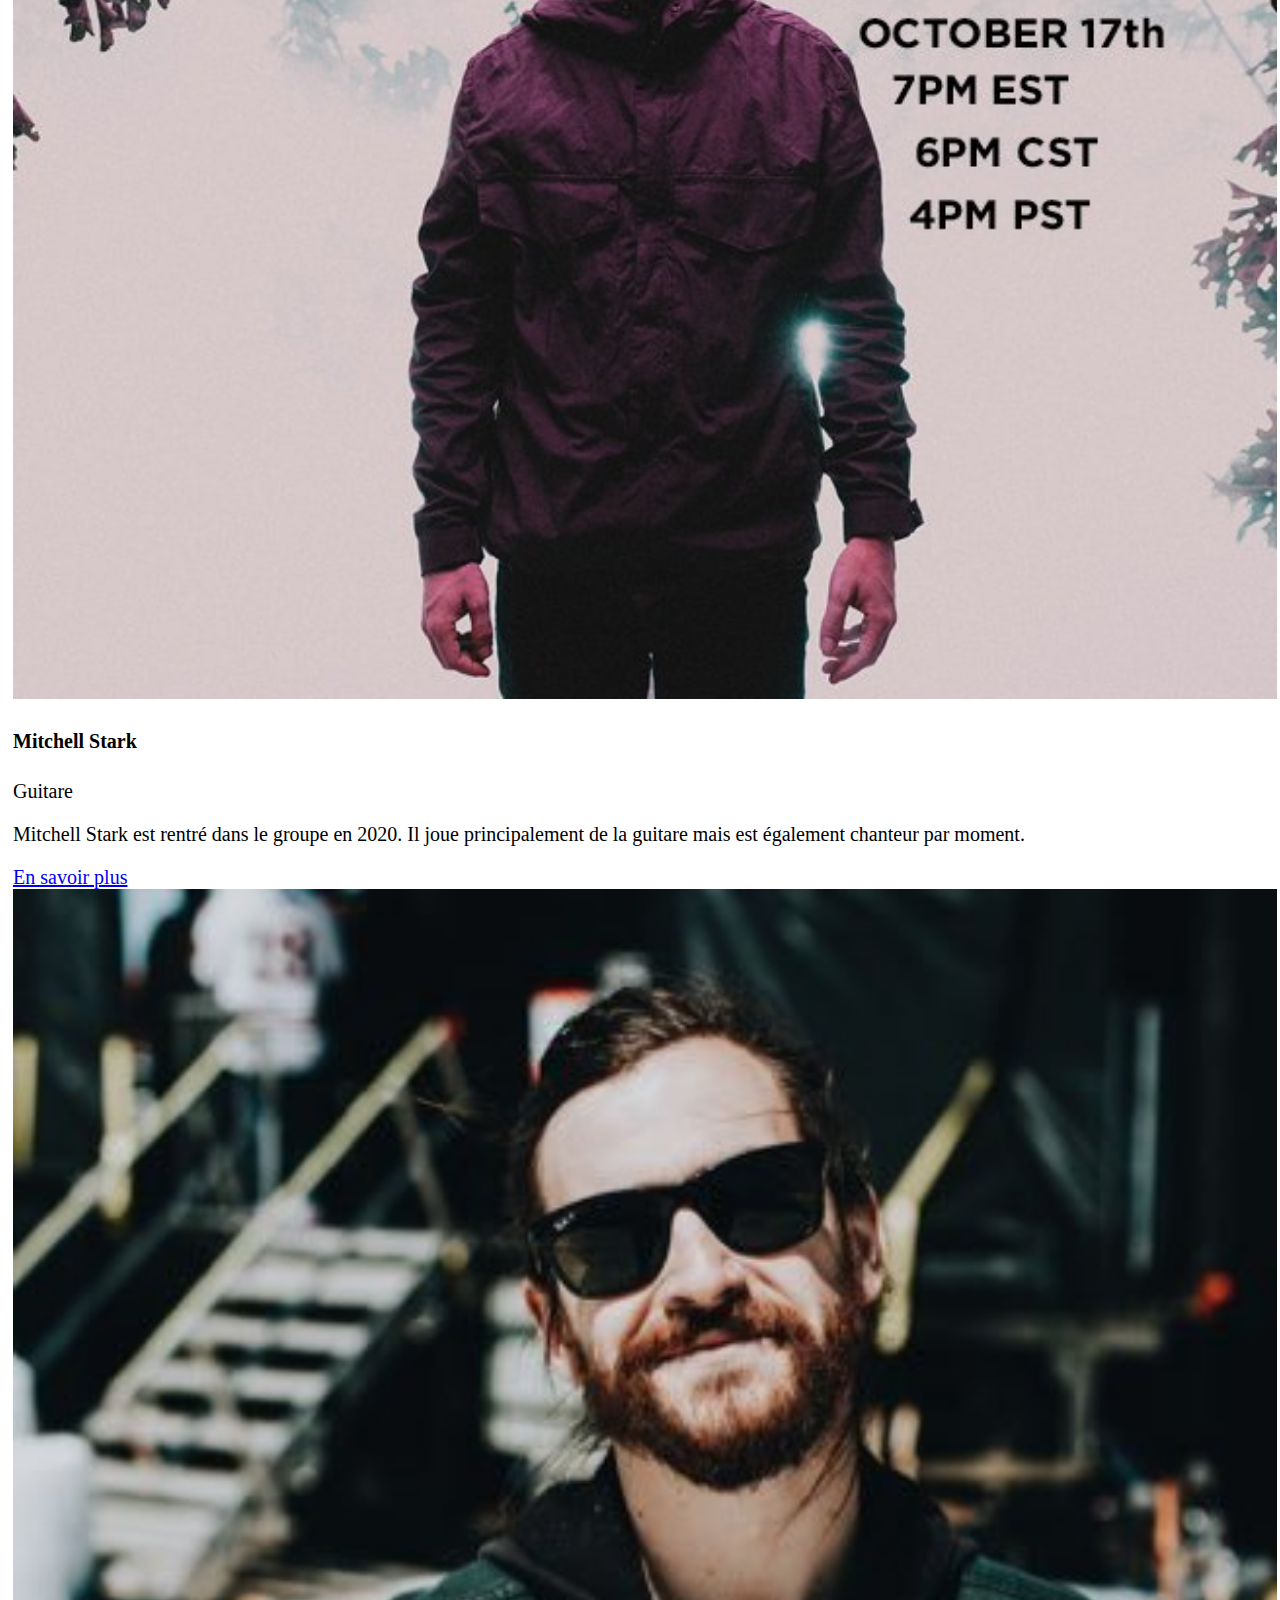
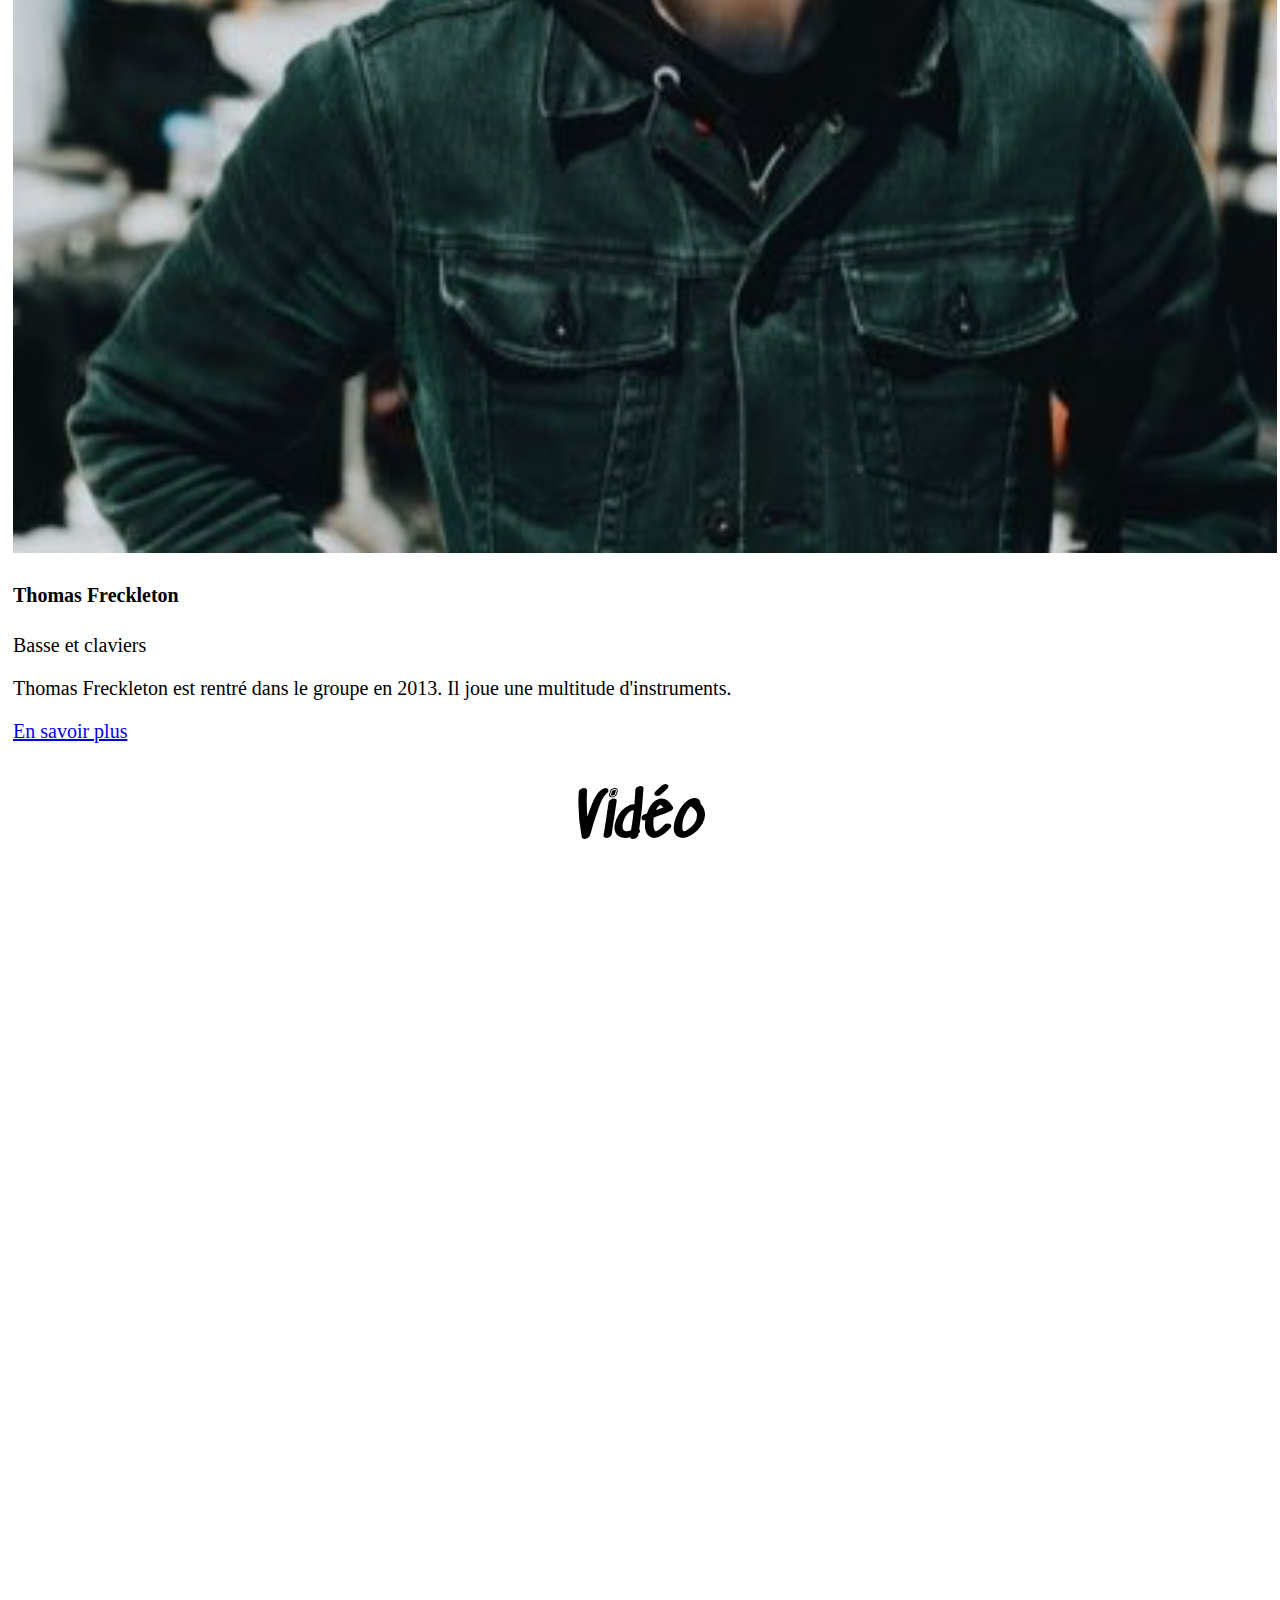
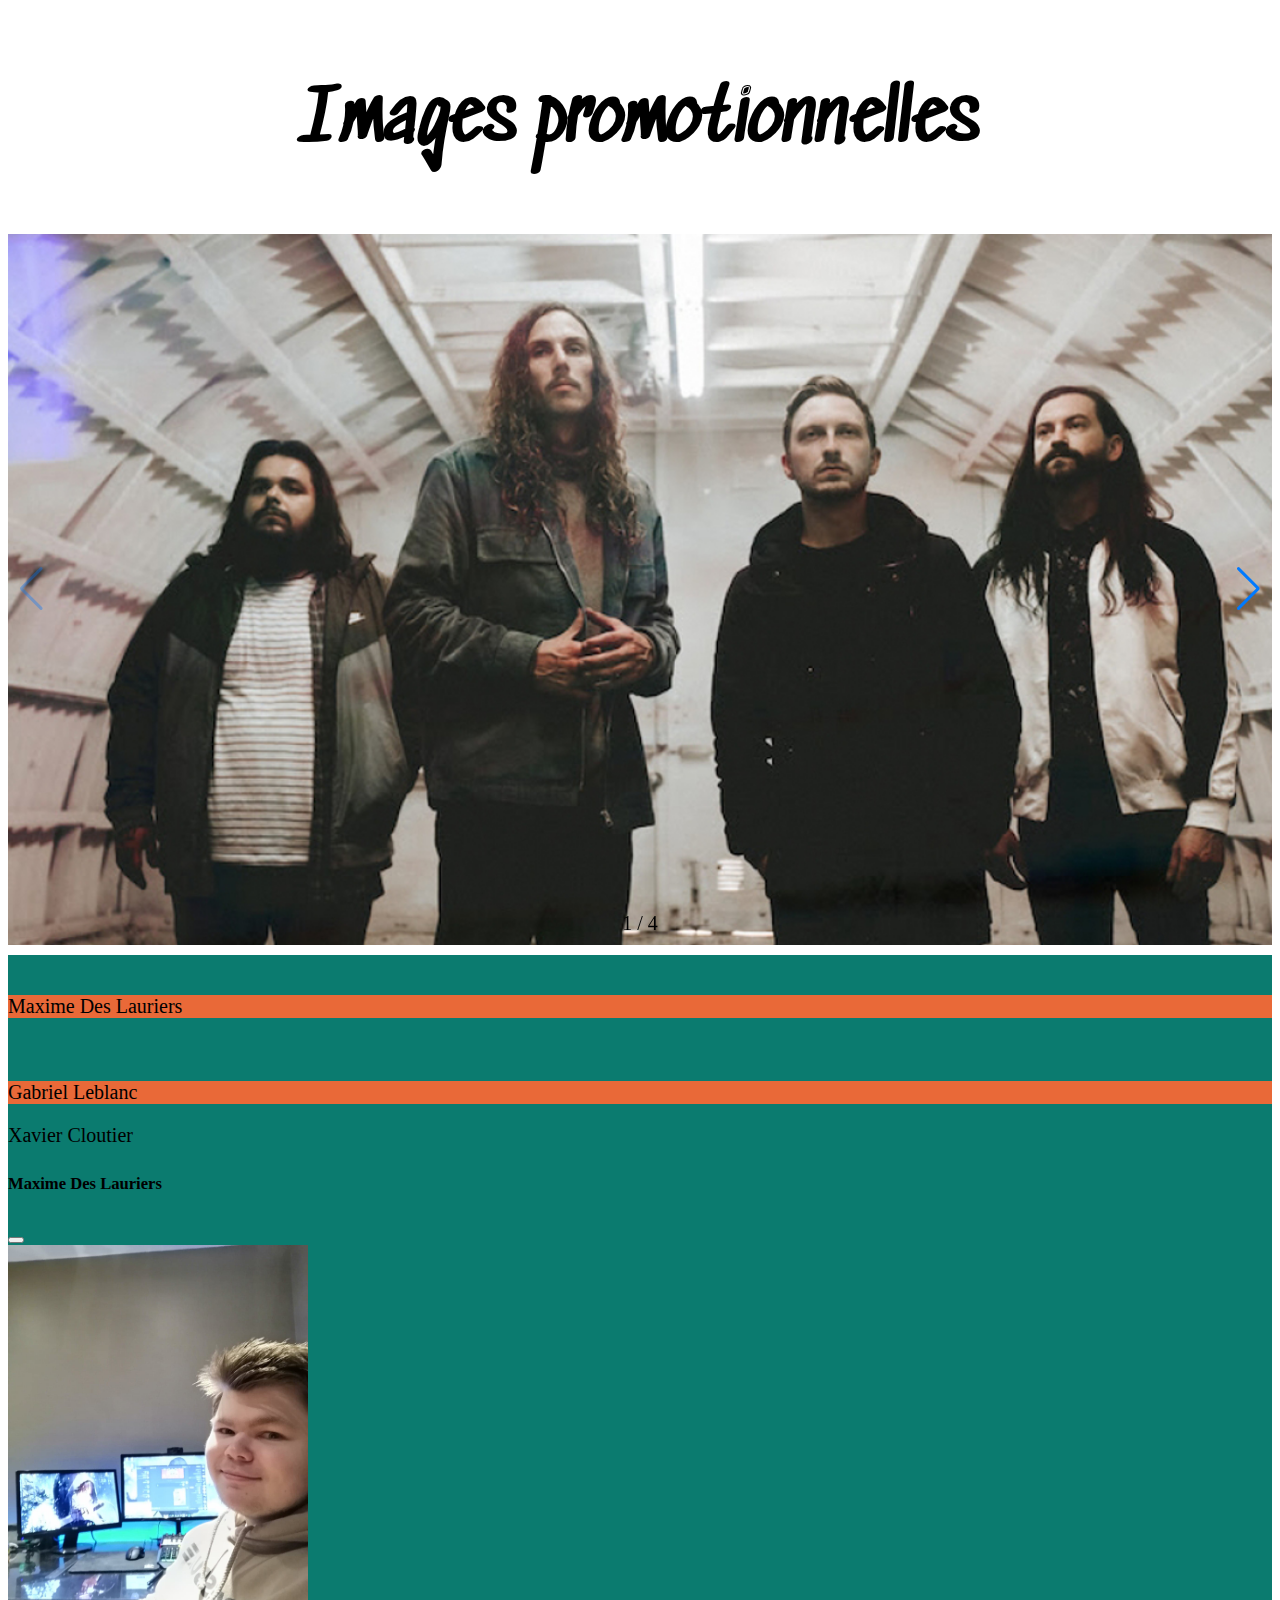
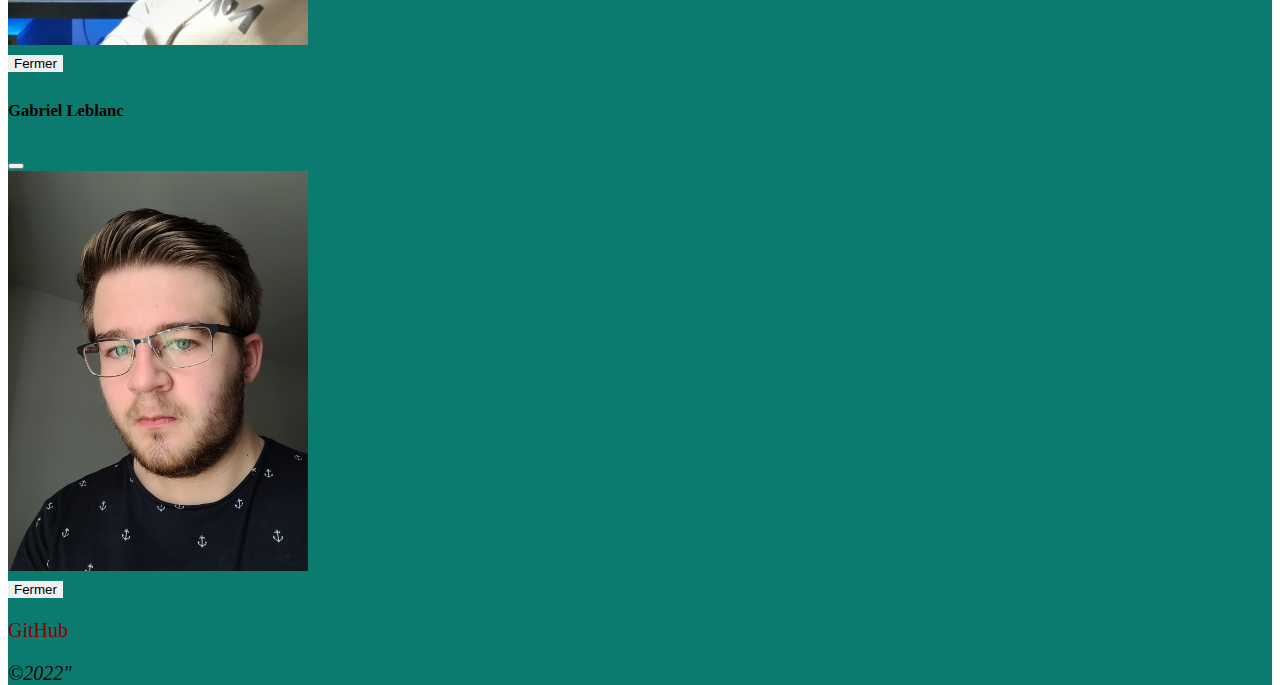
==== commit cbc2bda8: "Consigne 7" ====
--- a/index.html
+++ b/index.html
@@ -74,17 +74,16 @@
         </div>
     </nav>
 
+    
     <section class="paroles_qui_inspirent">
         <h2>Des paroles qui inspirent</h2>
         <form>
-            <label>Titre d'une chanson</label>
-            <input type="text" placeholder="Titre d'une chanson">
-            
-            <input type="submit">
-          </form>
-        <div class="paroles">
-
-        </div>
+            <label class="form-label visually-hidden">Titre d'une chanson</label>
+            <br><br>
+            <input class="formInputText" type="text" placeholder="Titre d'une chanson">
+            <input class="formSubmit btn btn-secondary" type="submit" value="Rechercher">
+        </form>
+        <div class="paroles"></div>
     </section>
 
     <section class="trigger_1">
--- a/styles/home.css
+++ b/styles/home.css
@@ -296,6 +296,10 @@
     animation: spritesheet 2s steps(48) infinite;
     
 }
+.paroles_qui_inspirent{
+    margin: auto;
+    text-align: center;
+}
 
 @keyframes spritesheet {
     from { background-position: 0 0; }
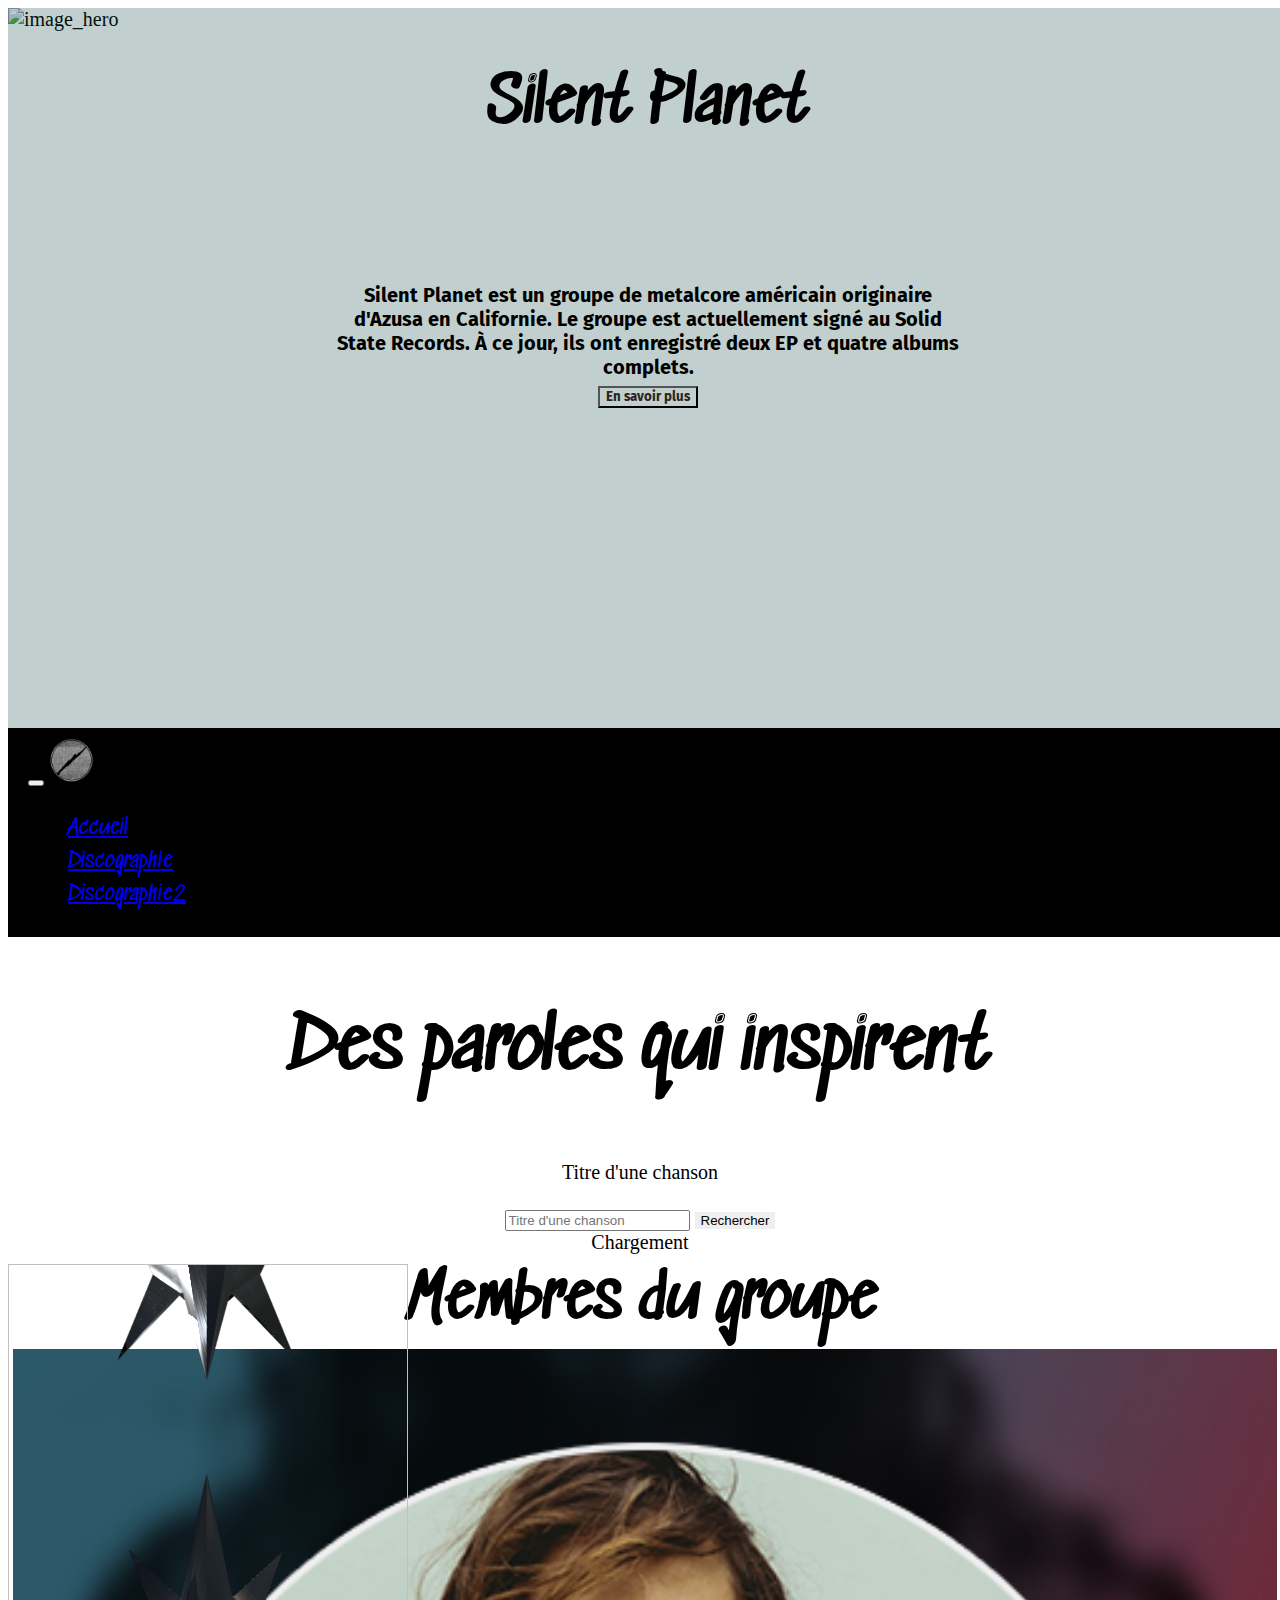
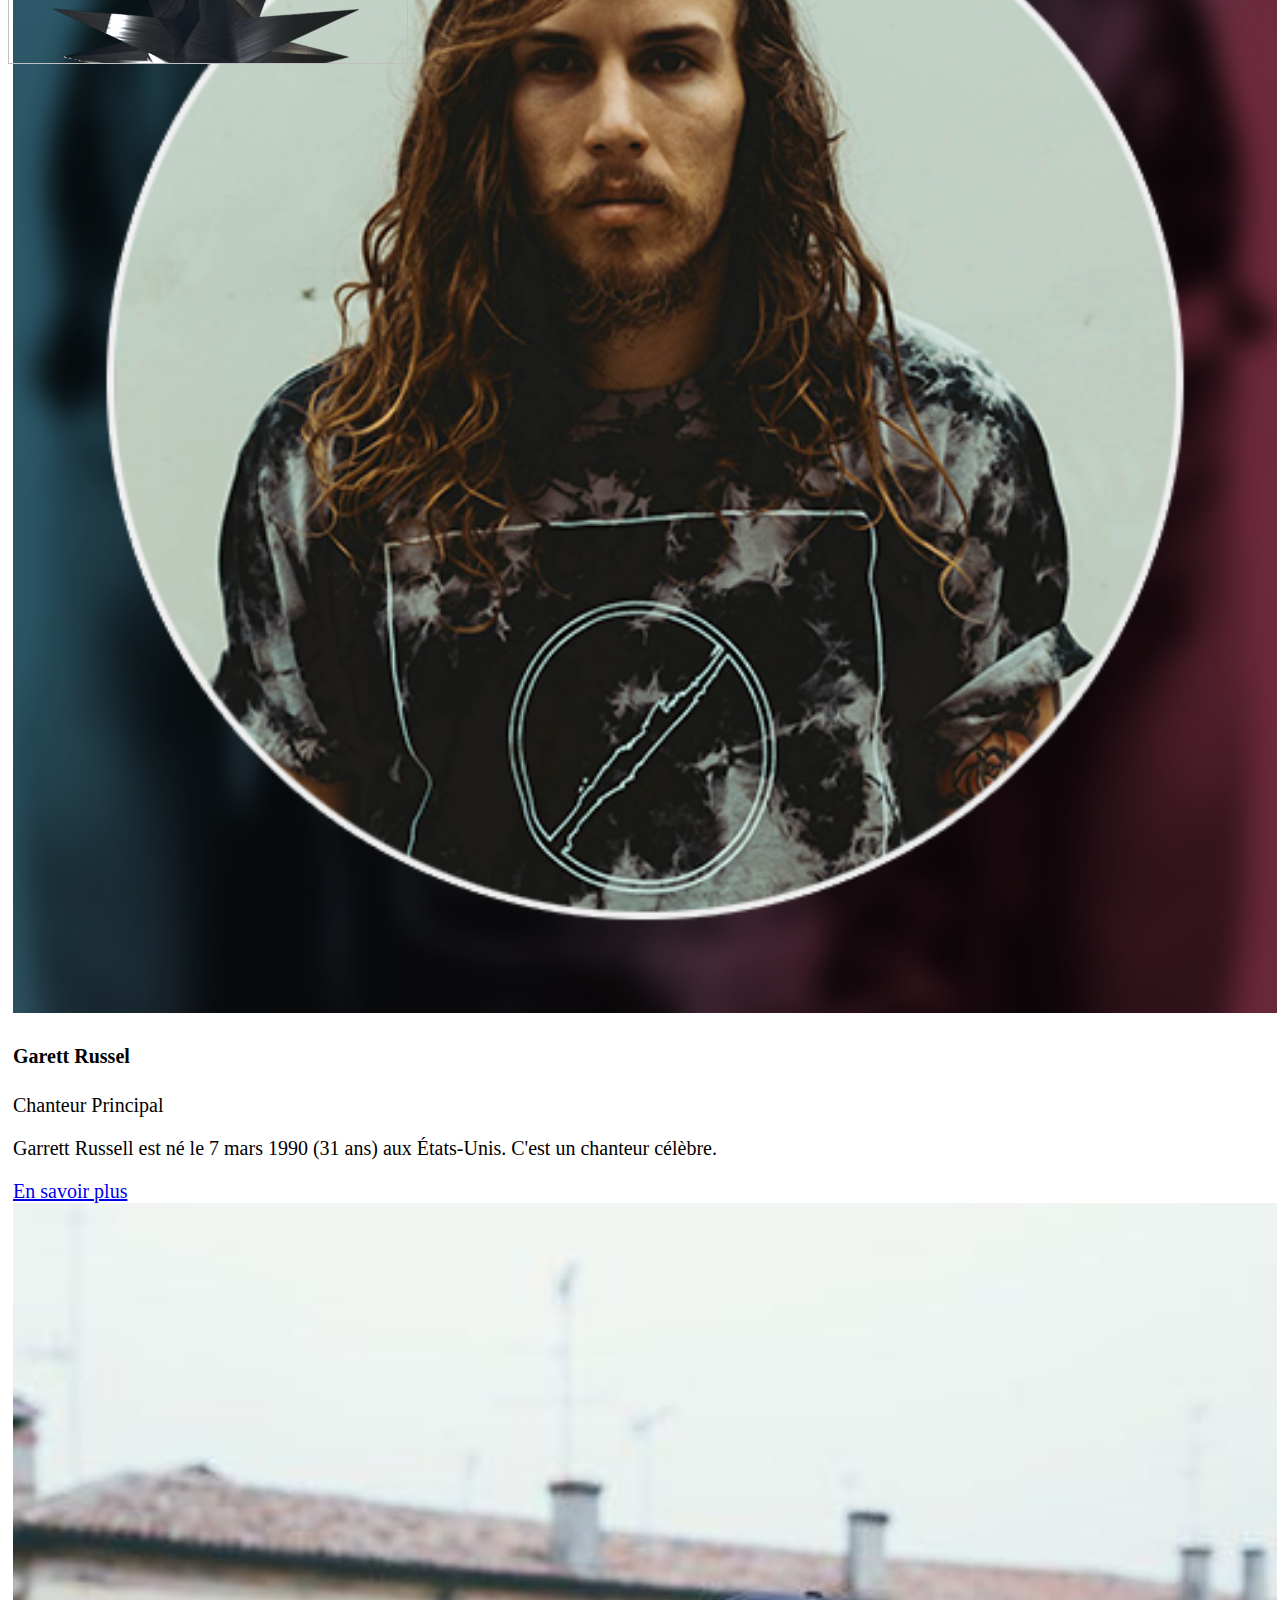
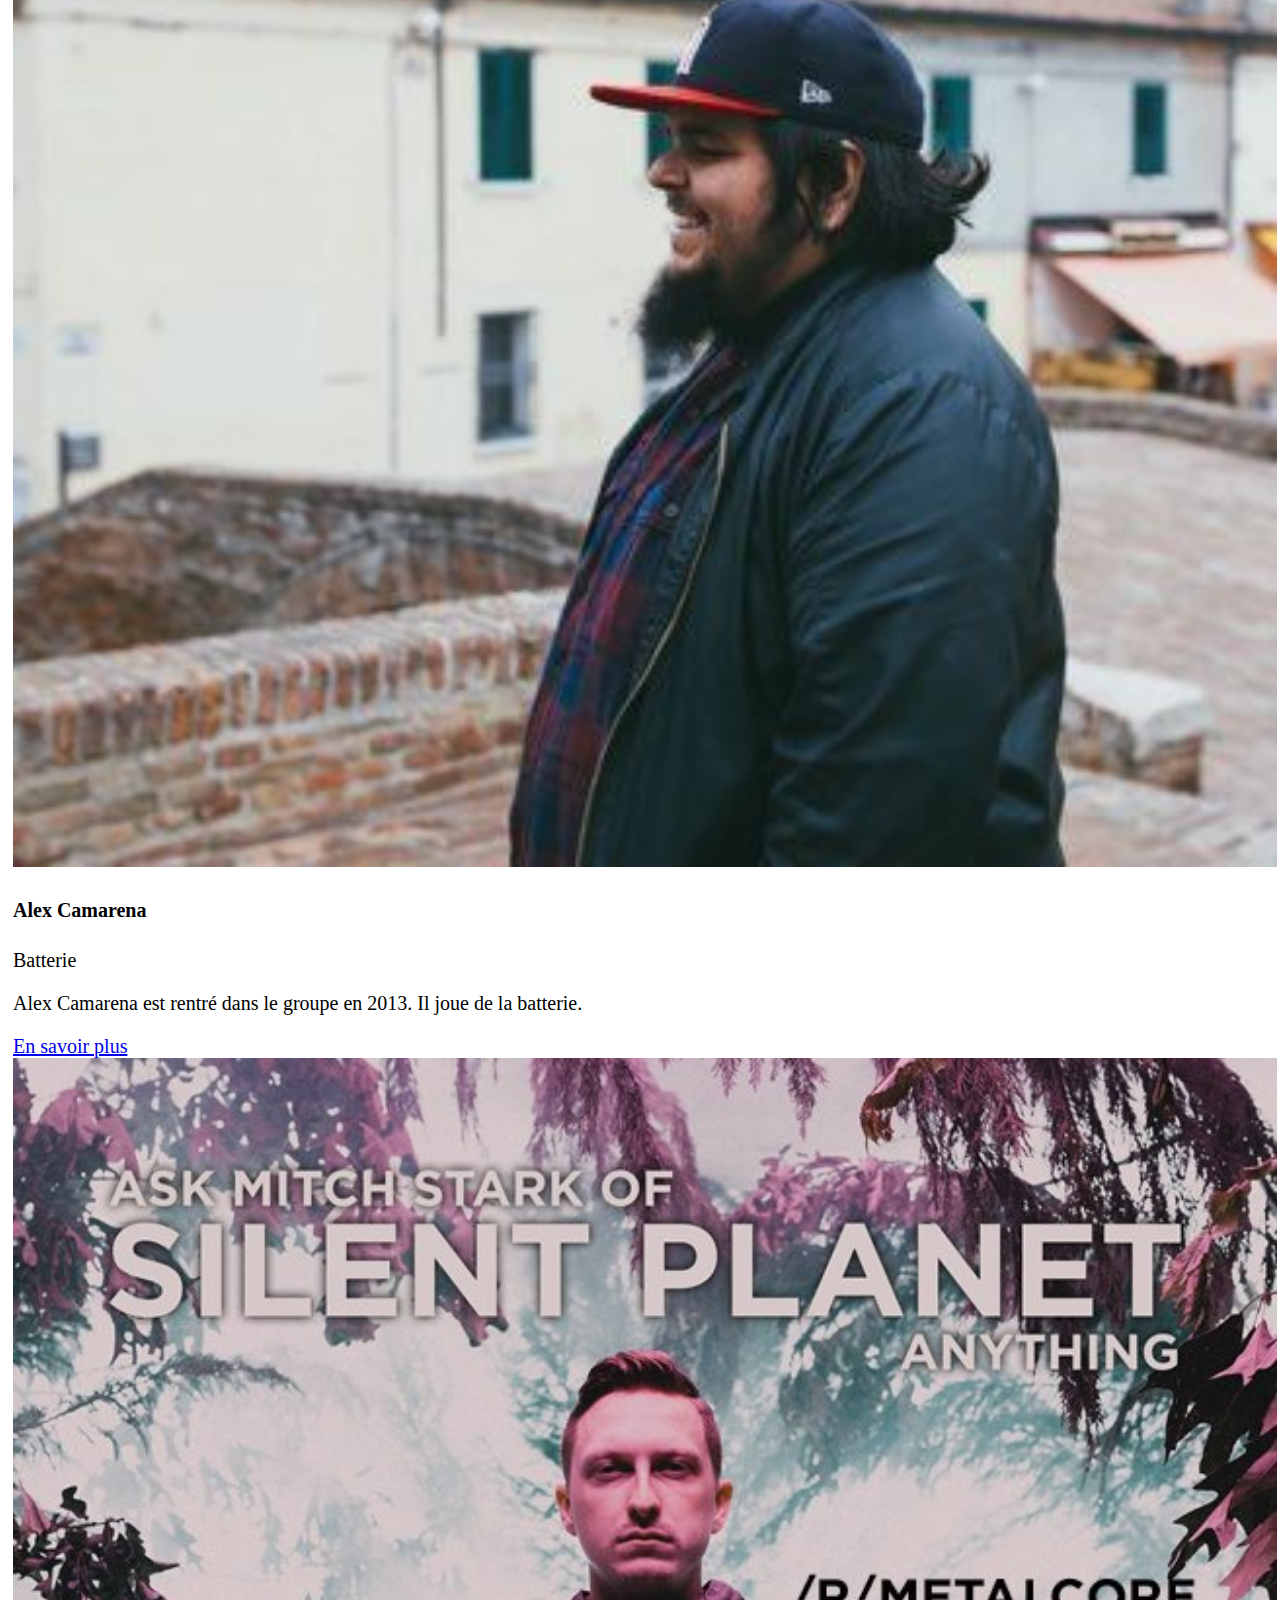
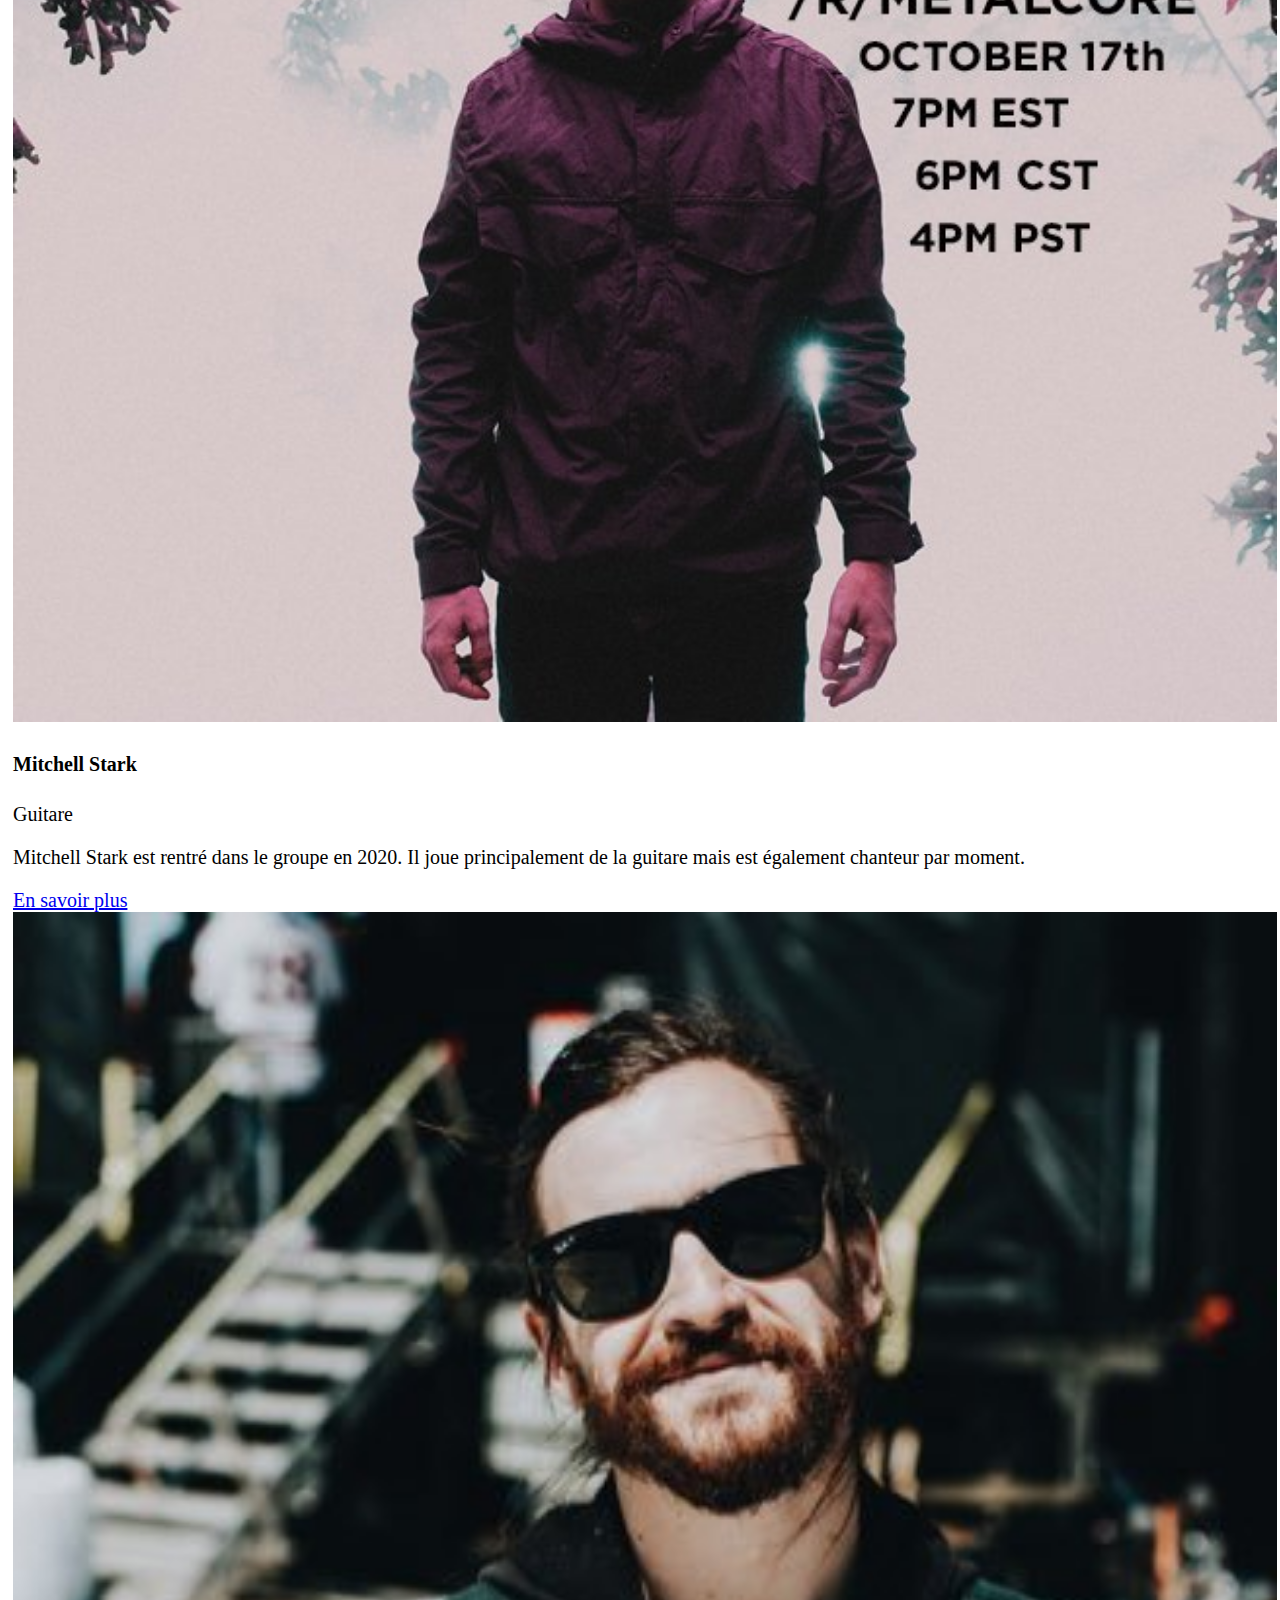
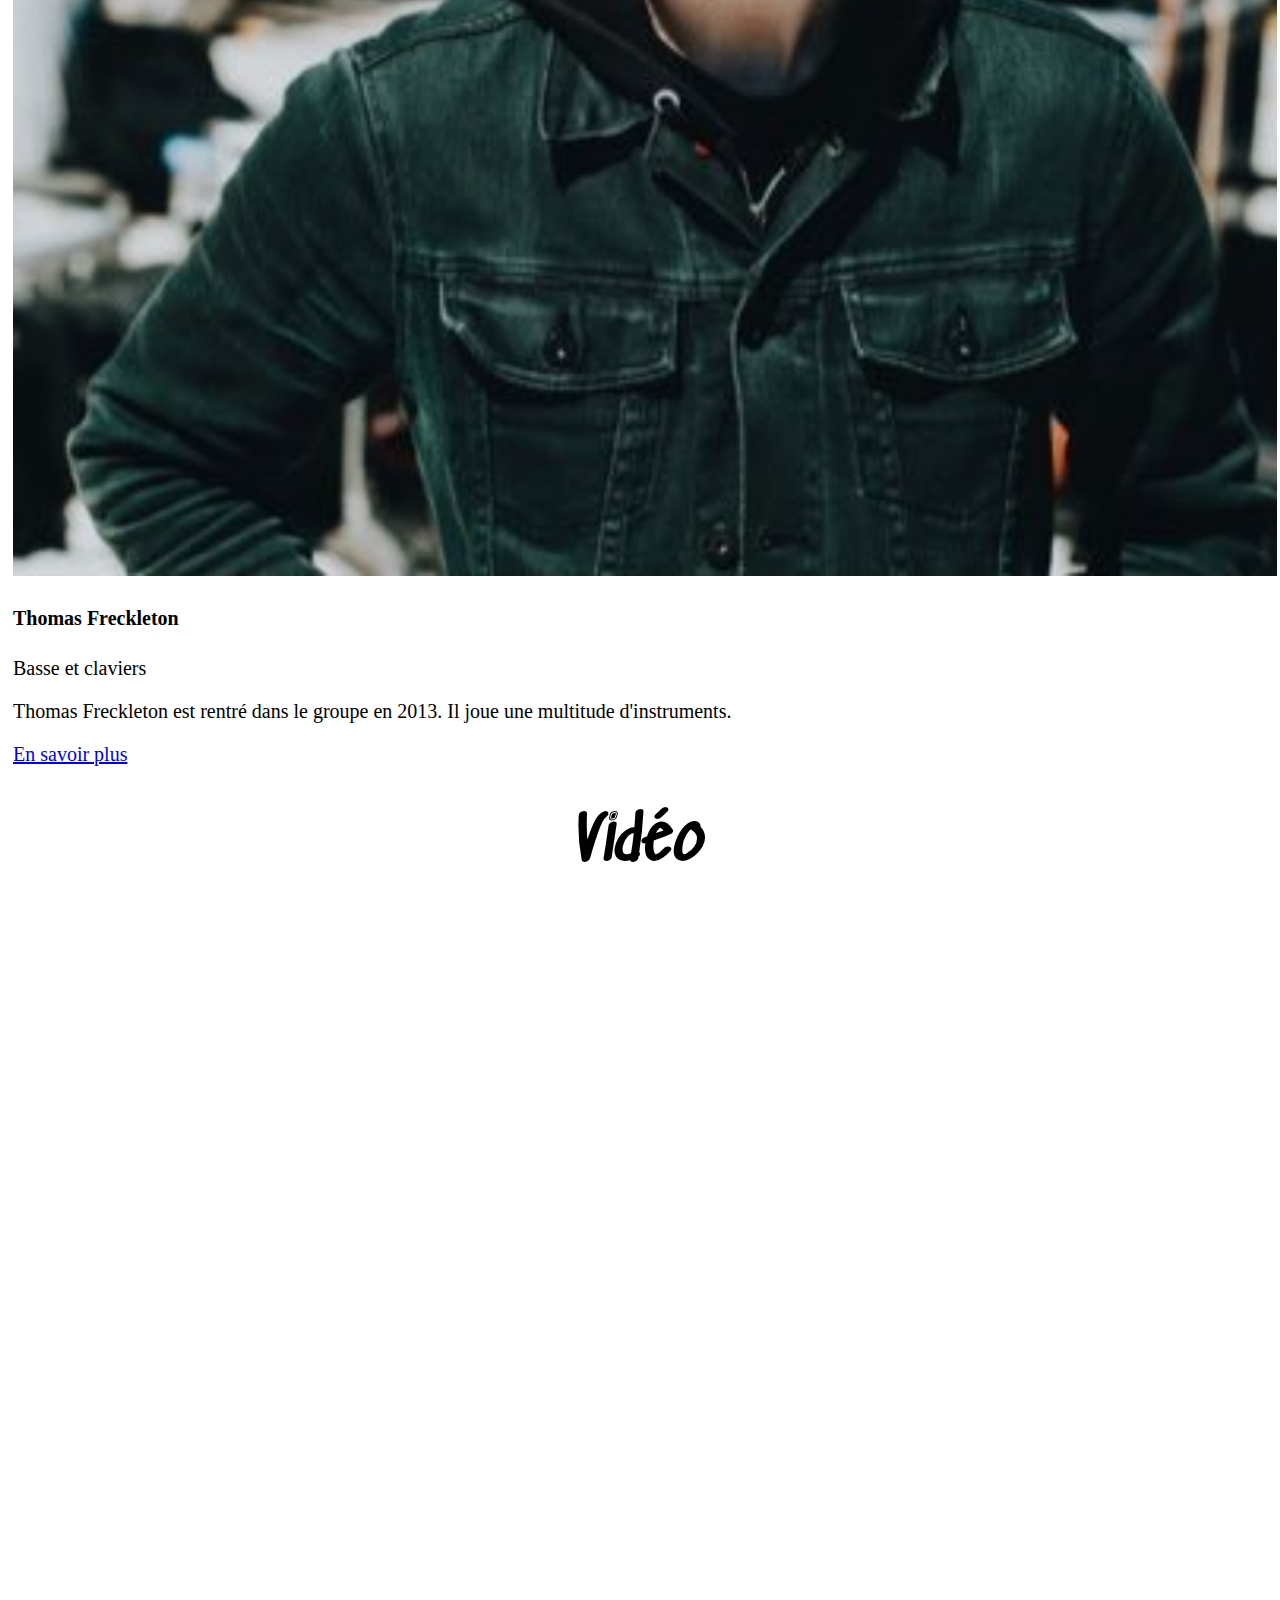
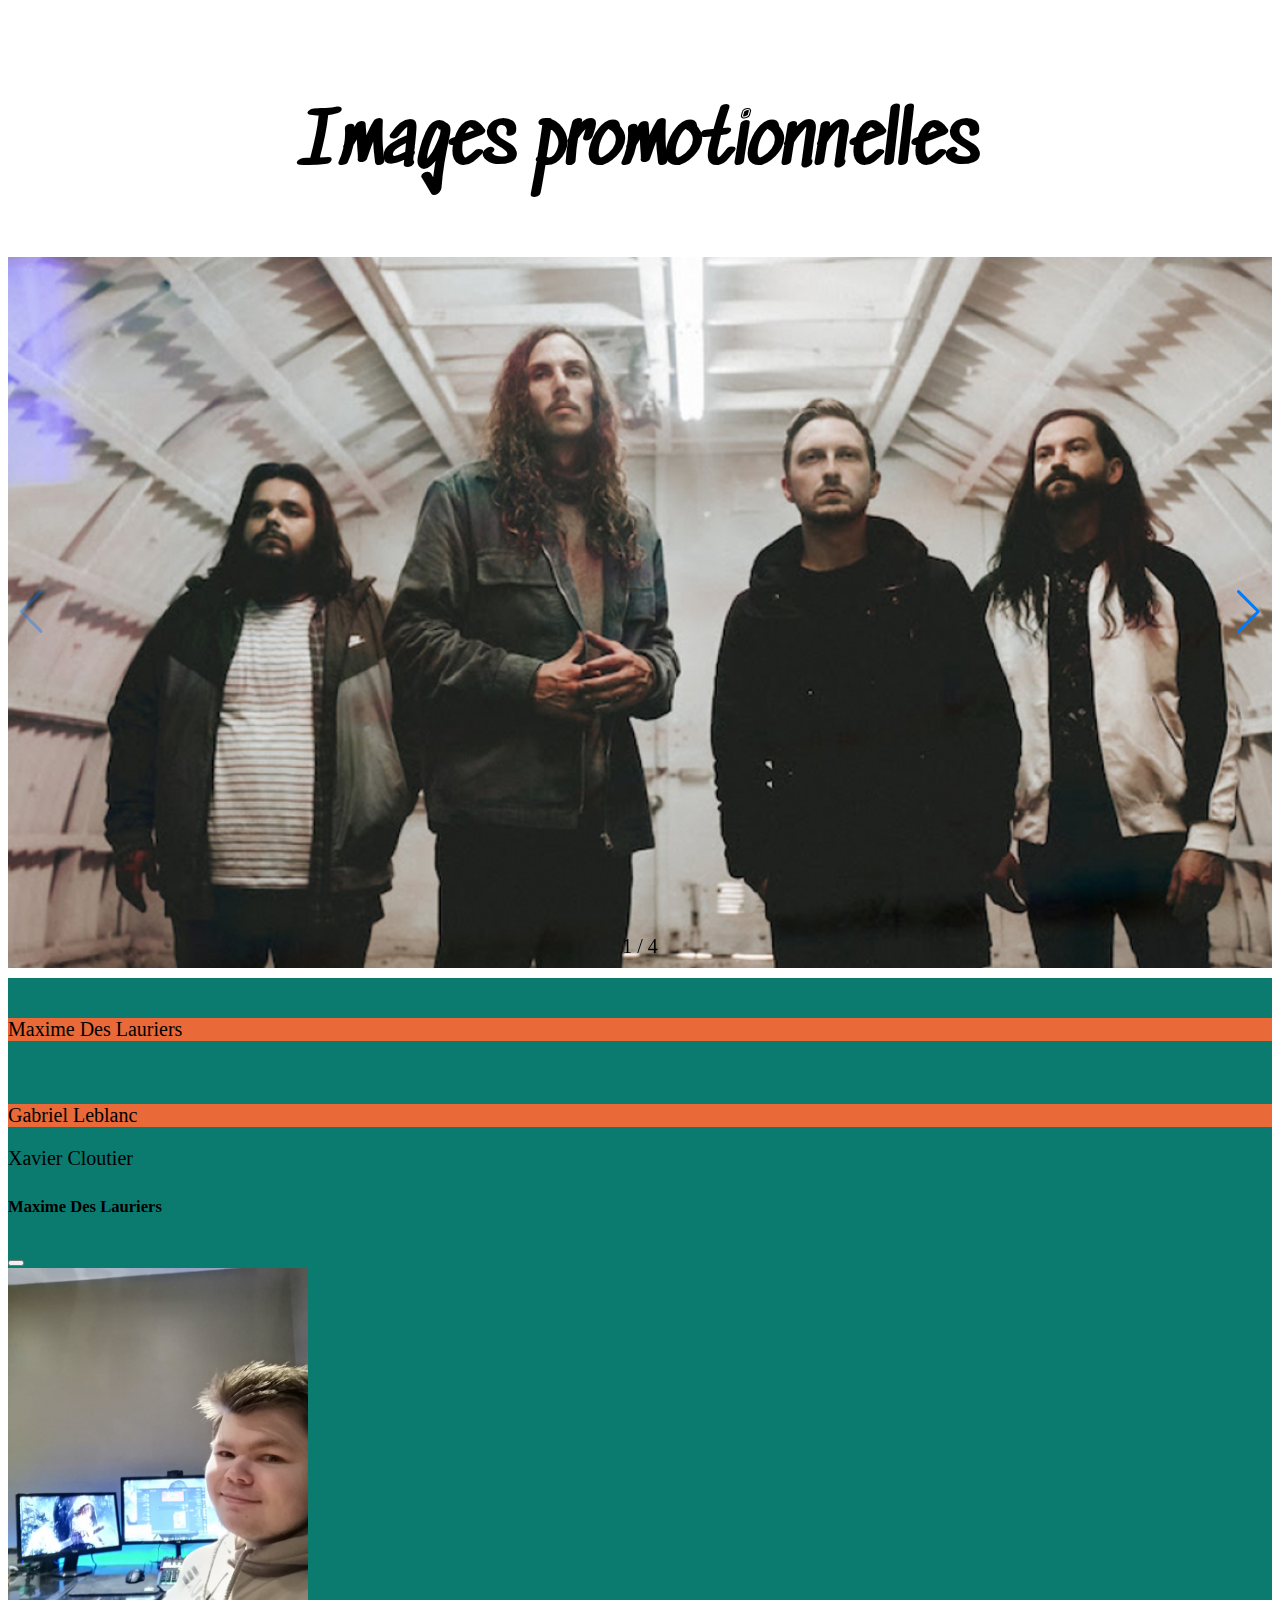
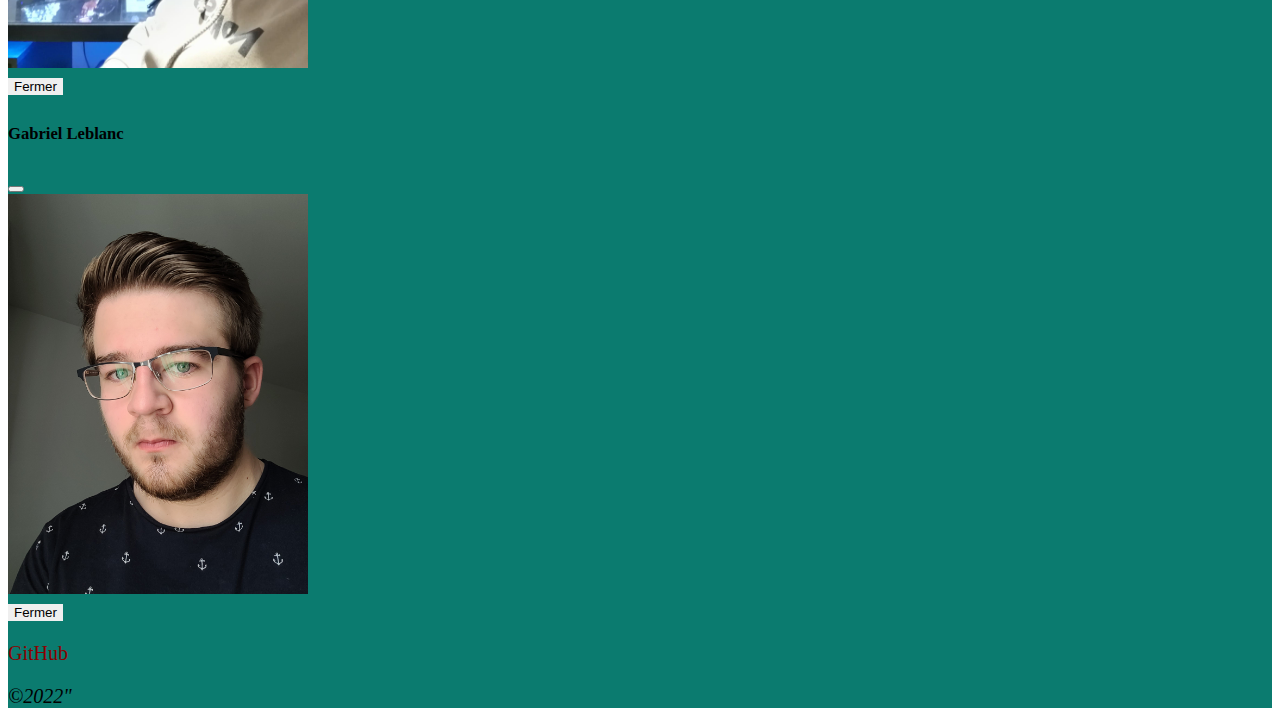
==== commit 2e647e84: "TP08 Done" ====
--- a/index.html
+++ b/index.html
@@ -77,13 +77,17 @@
     
     <section class="paroles_qui_inspirent">
         <h2>Des paroles qui inspirent</h2>
-        <form>
-            <label class="form-label visually-hidden">Titre d'une chanson</label>
-            <br><br>
-            <input class="formInputText" type="text" placeholder="Titre d'une chanson">
-            <input class="formSubmit btn btn-secondary" type="submit" value="Rechercher">
-        </form>
-        <div class="paroles"></div>
+            <form>
+                <label class="form-label visually-hidden">Titre d'une chanson</label>
+                <br><br>
+                <input class="formInputText" type="text" placeholder="Titre d'une chanson">
+                <!-- Chanson #1 : Afterdusk --> <!-- Chanson #2 : The Well -->
+                <input class="formSubmit btn btn-secondary" type="submit" value="Rechercher">
+                </form>
+                <div class="chargement">
+                    <span class="visually-hidden">Chargement</span>
+                </div>
+                <div class="paroles"></div>
     </section>
 
     <section class="trigger_1">
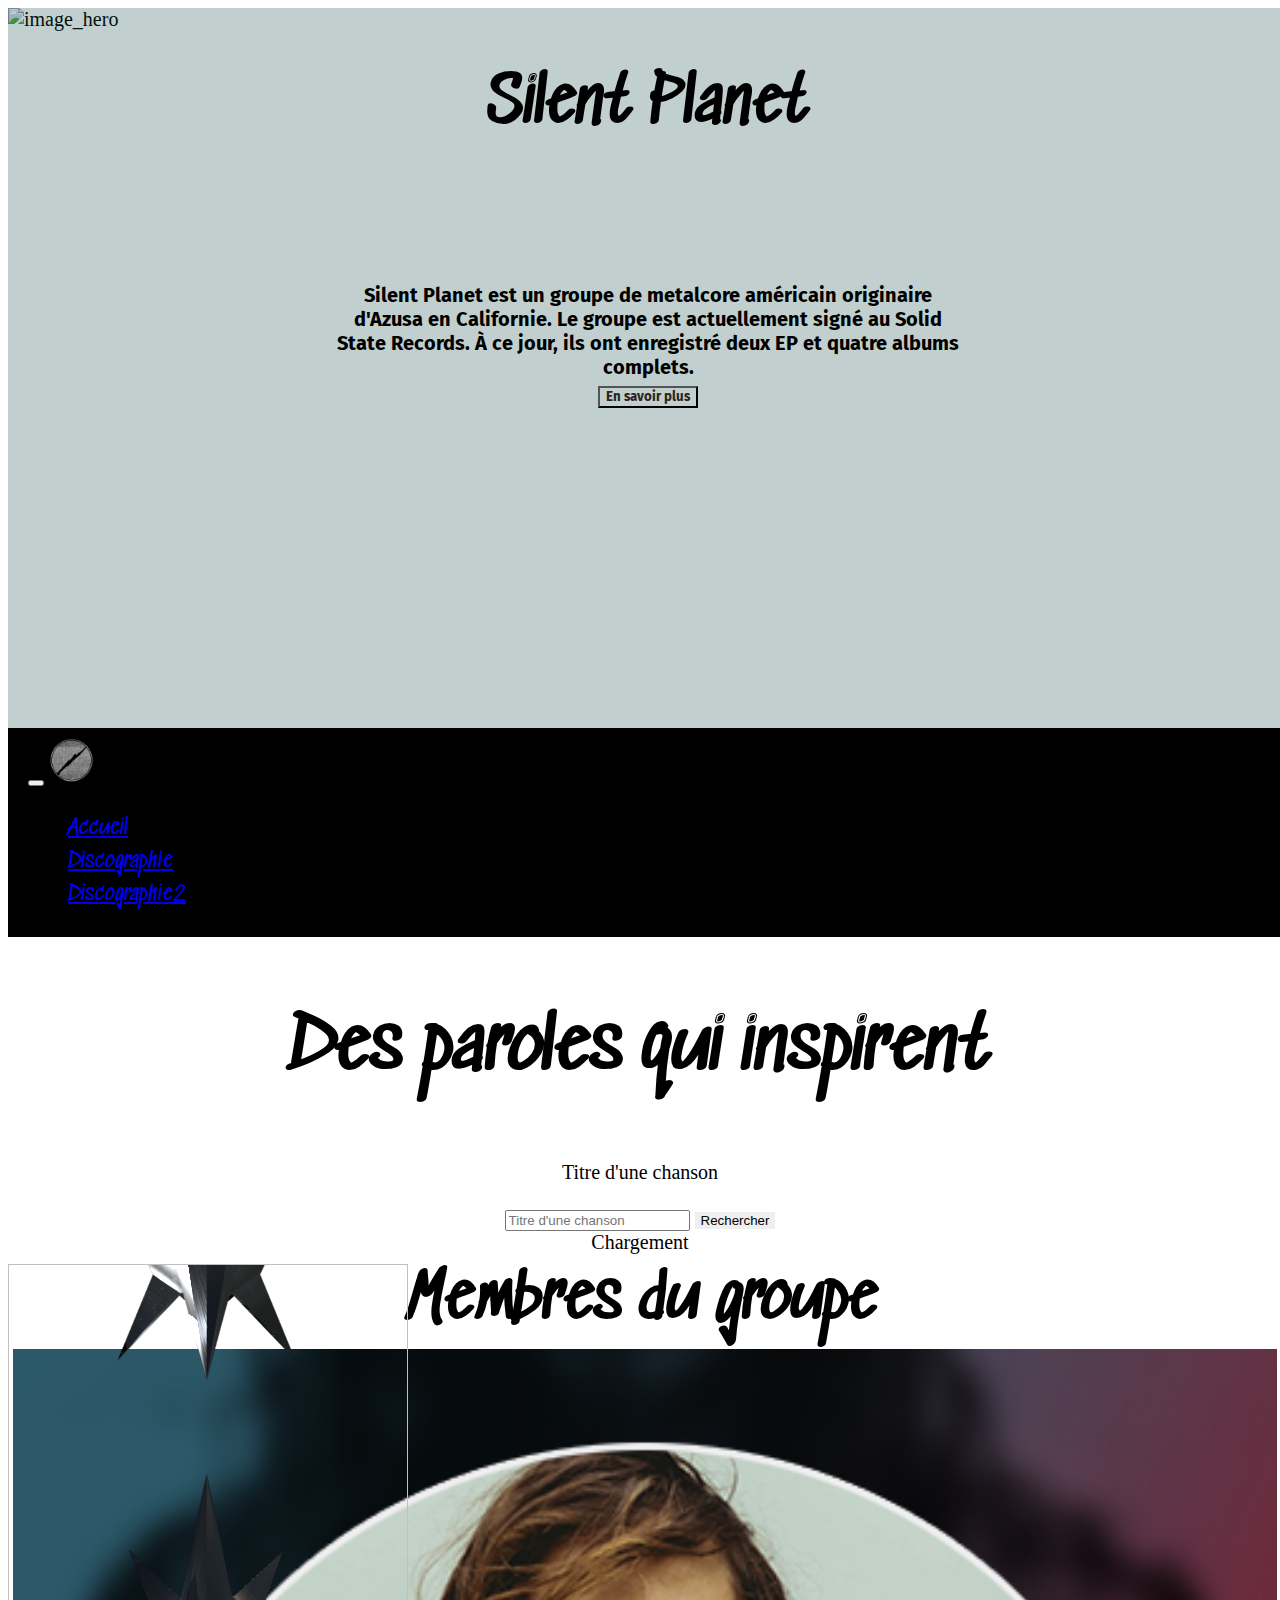
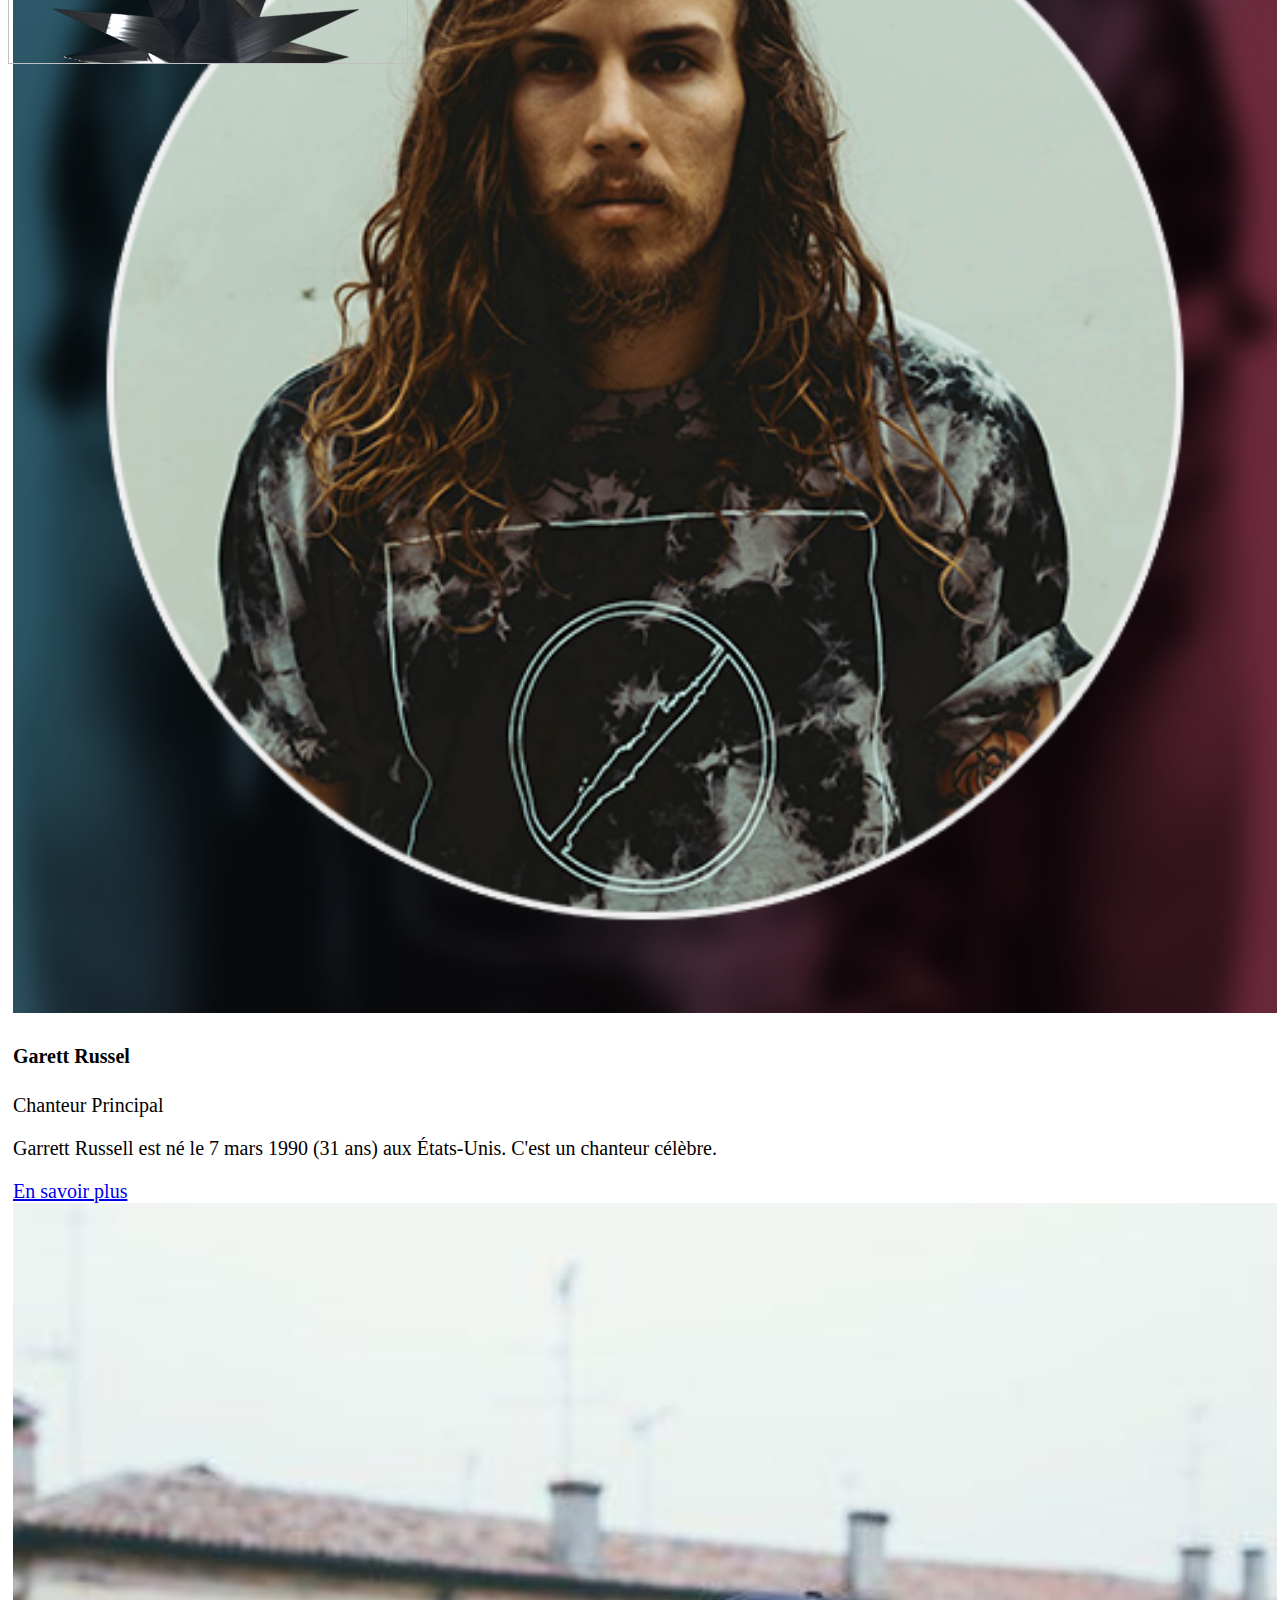
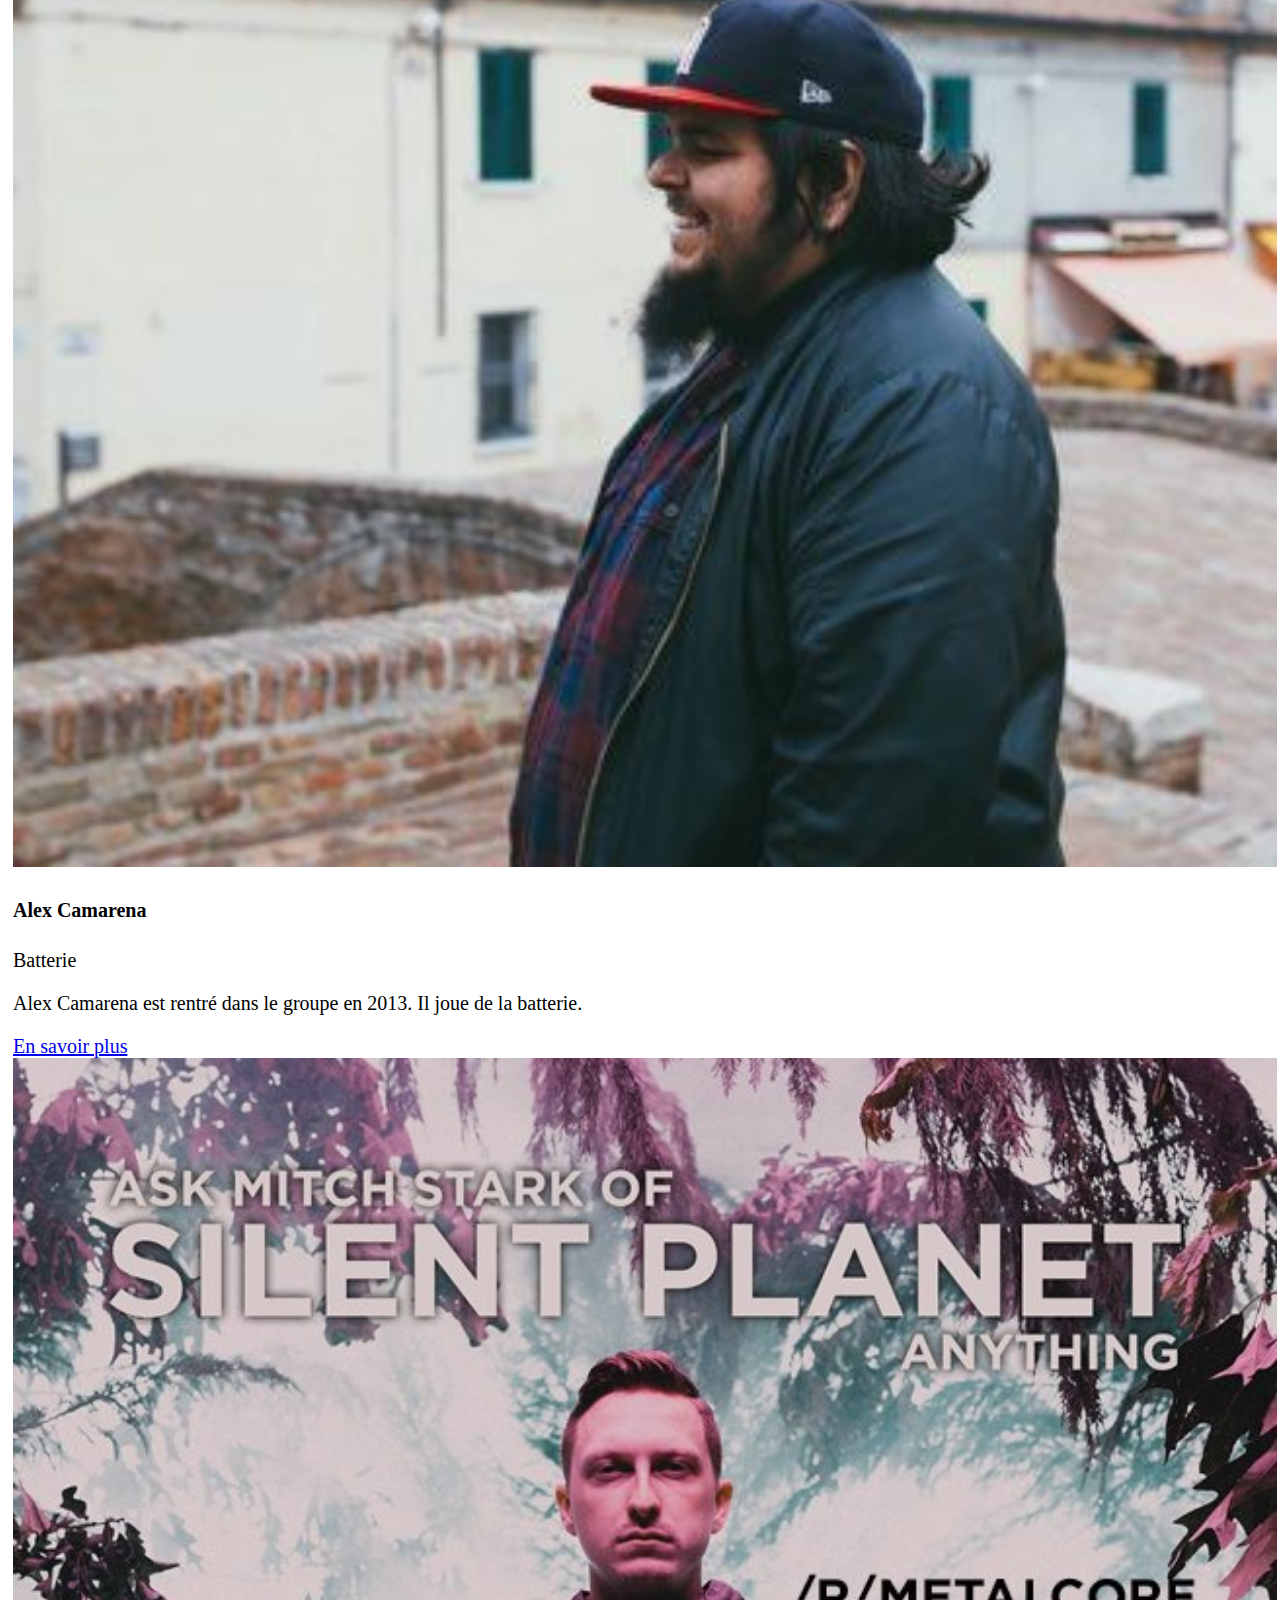
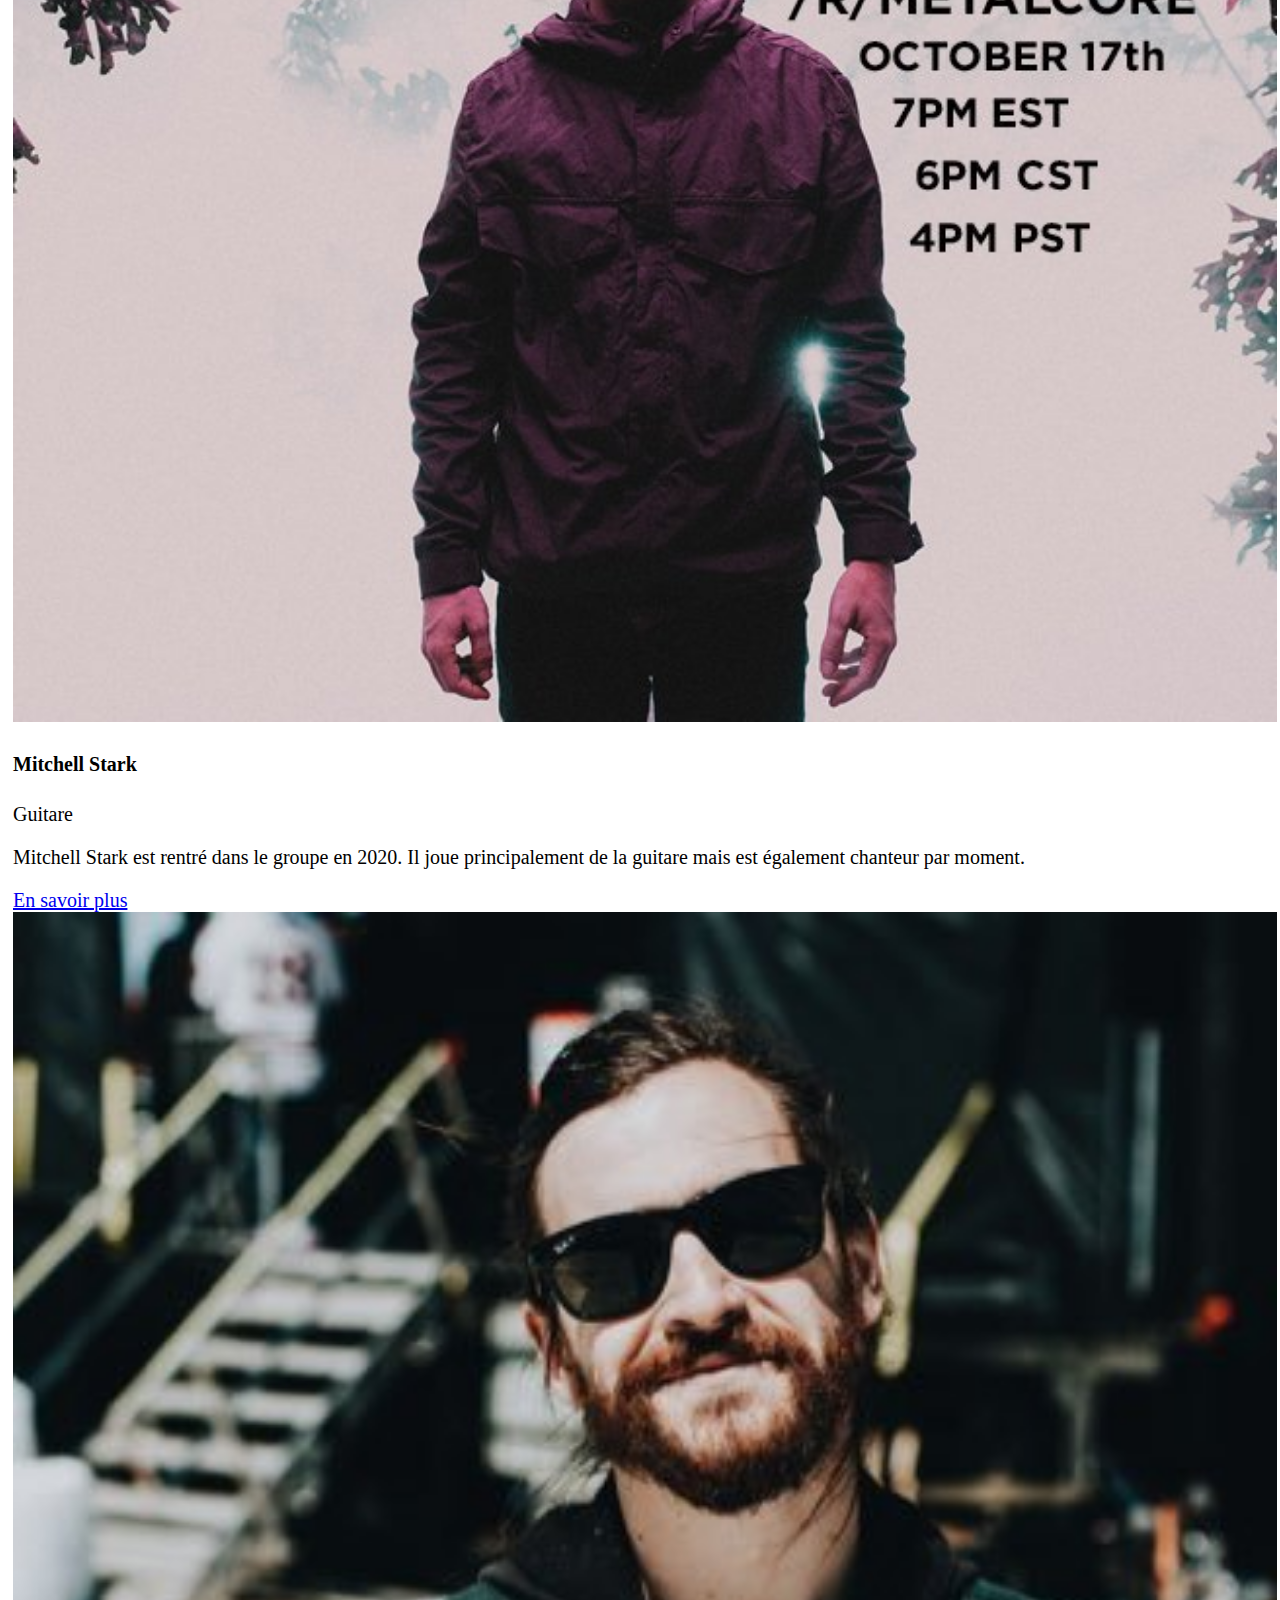
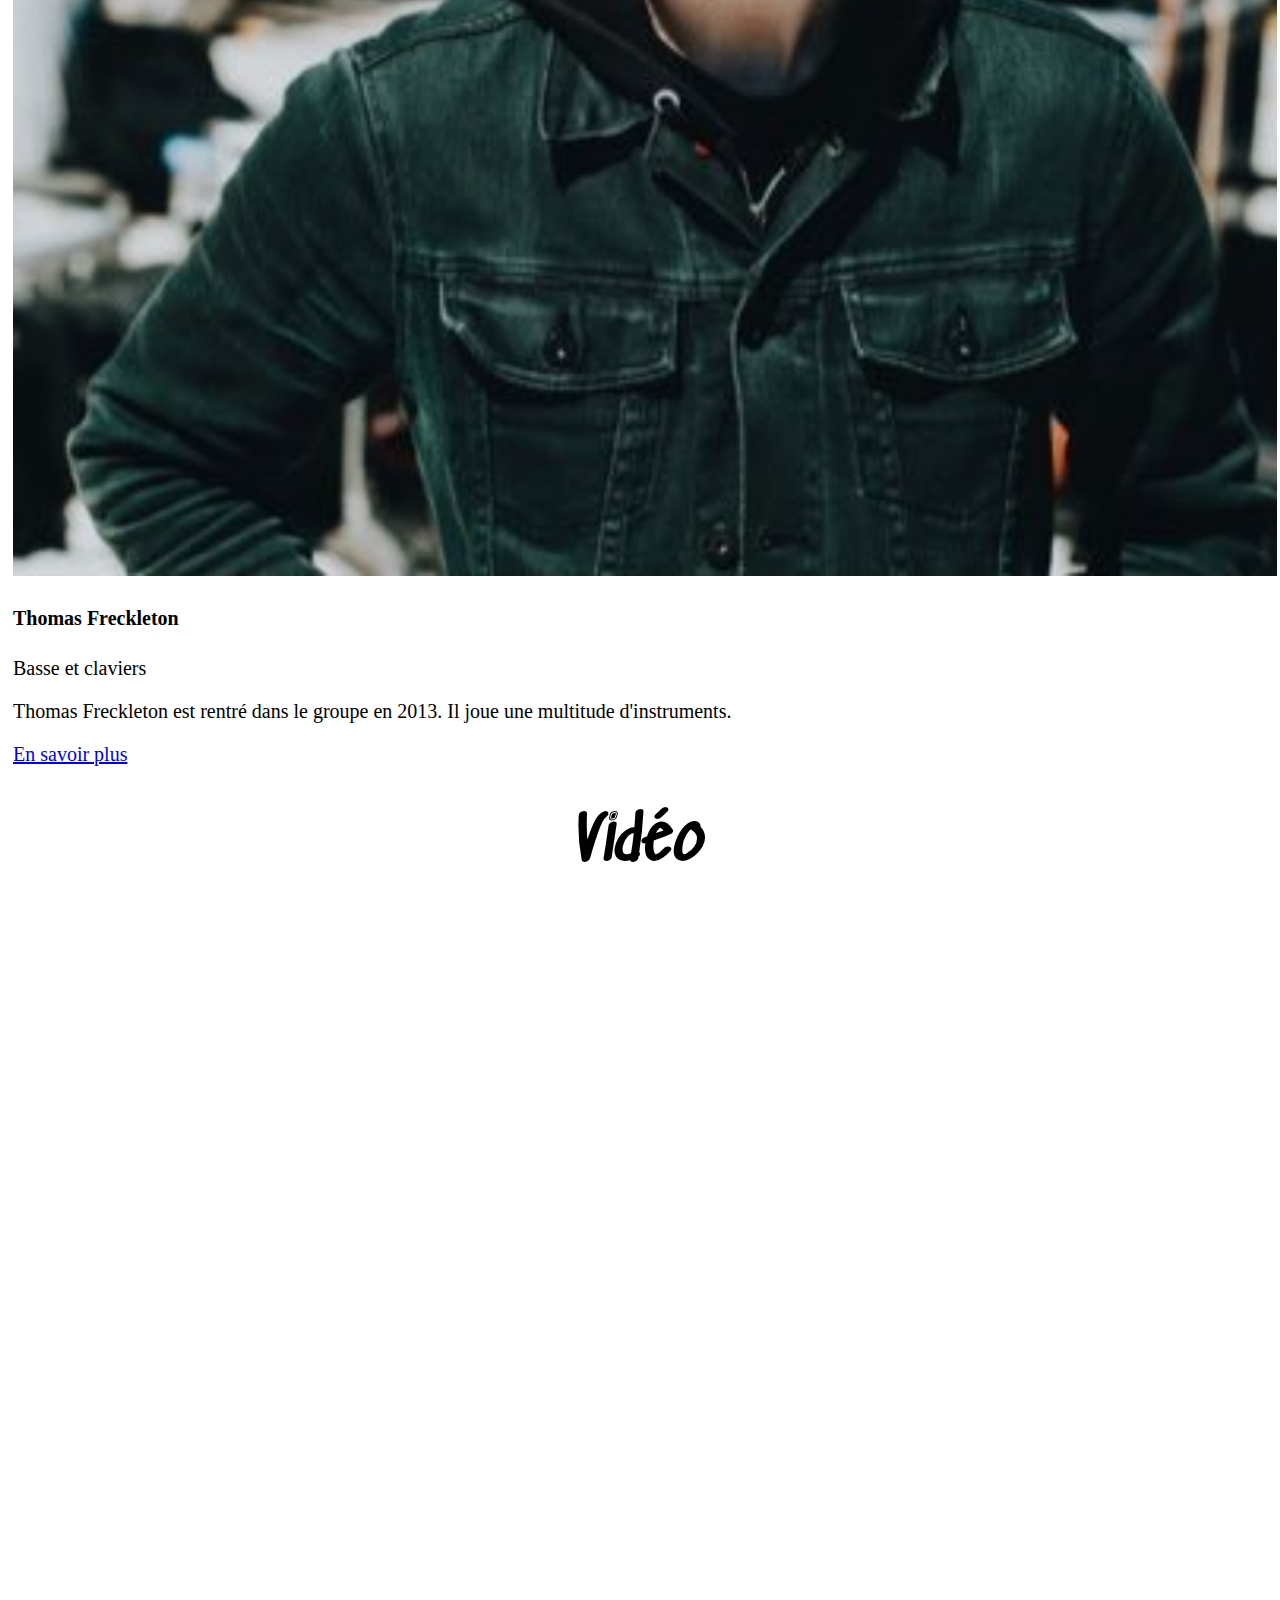
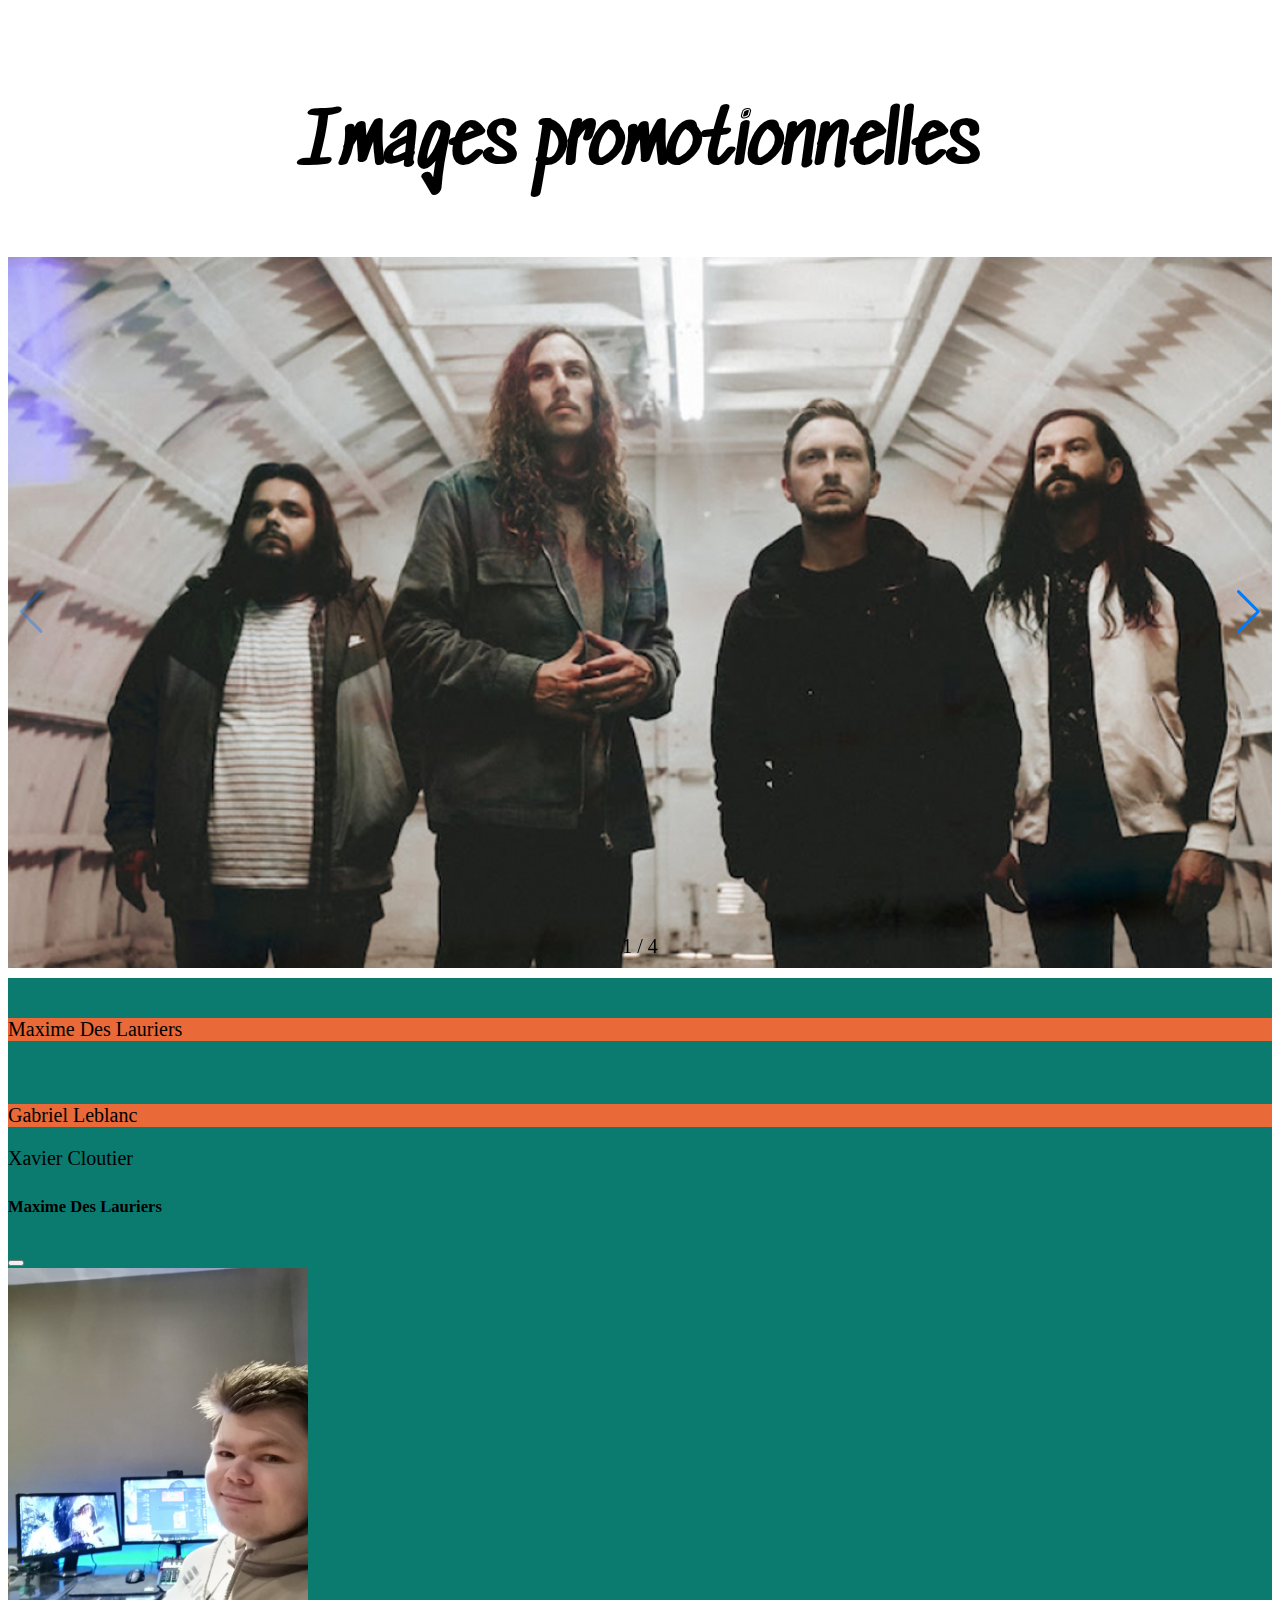
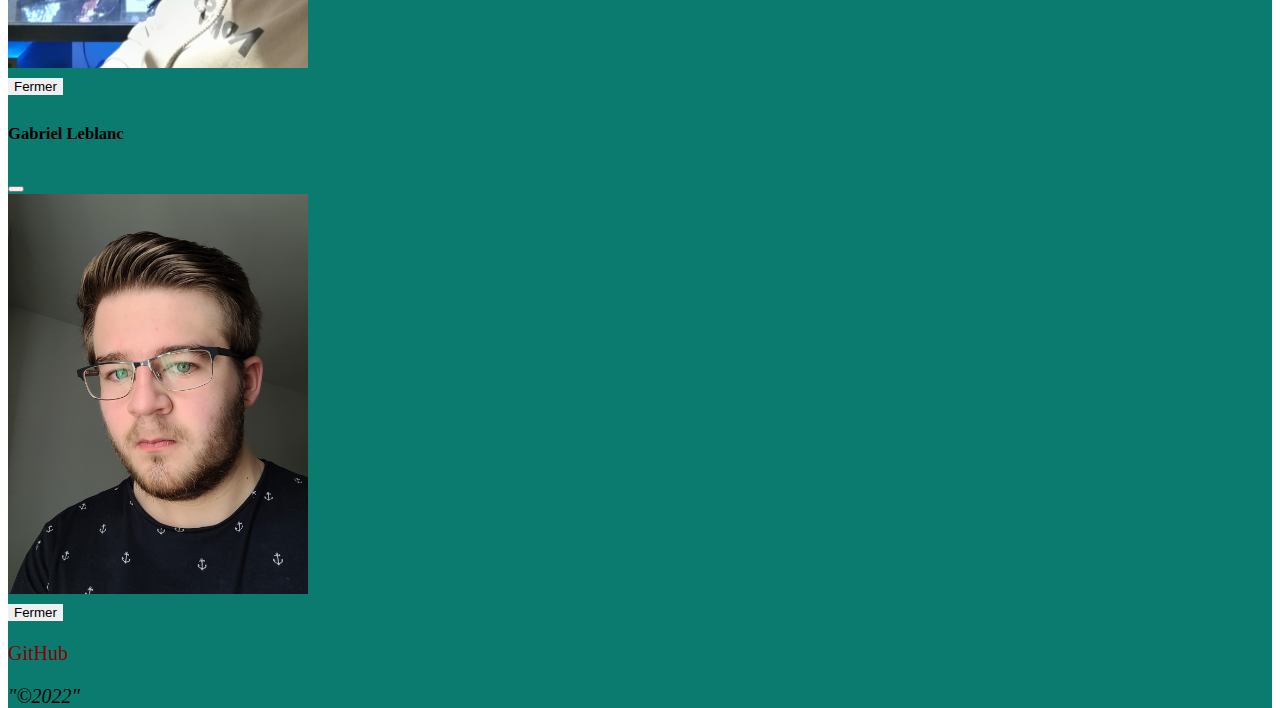
==== commit cf3d5251: "changes" ====
--- a/index.html
+++ b/index.html
@@ -257,7 +257,7 @@
                         <a class="url" href="https://github.com/MDLauriers36/maxime-gabriel-megazord"
                             target="_blank">GitHub</a>
                     </p>
-                    <i>©2022"</i>
+                    <i>"©2022"</i>
                 </div>
             </div>
         </div>
--- a/styles/home.css
+++ b/styles/home.css
@@ -275,7 +275,6 @@
     width: 400px;
     height: 400px;
     animation: spritesheet2 1s steps(24) infinite;
-    position: fixed;
     
 }
 
@@ -285,7 +284,6 @@
     width: 400px;
     height: 400px;
     animation: spritesheet 2s steps(48) infinite;
-    position: fixed;
 }
   
 .scroll-down {
